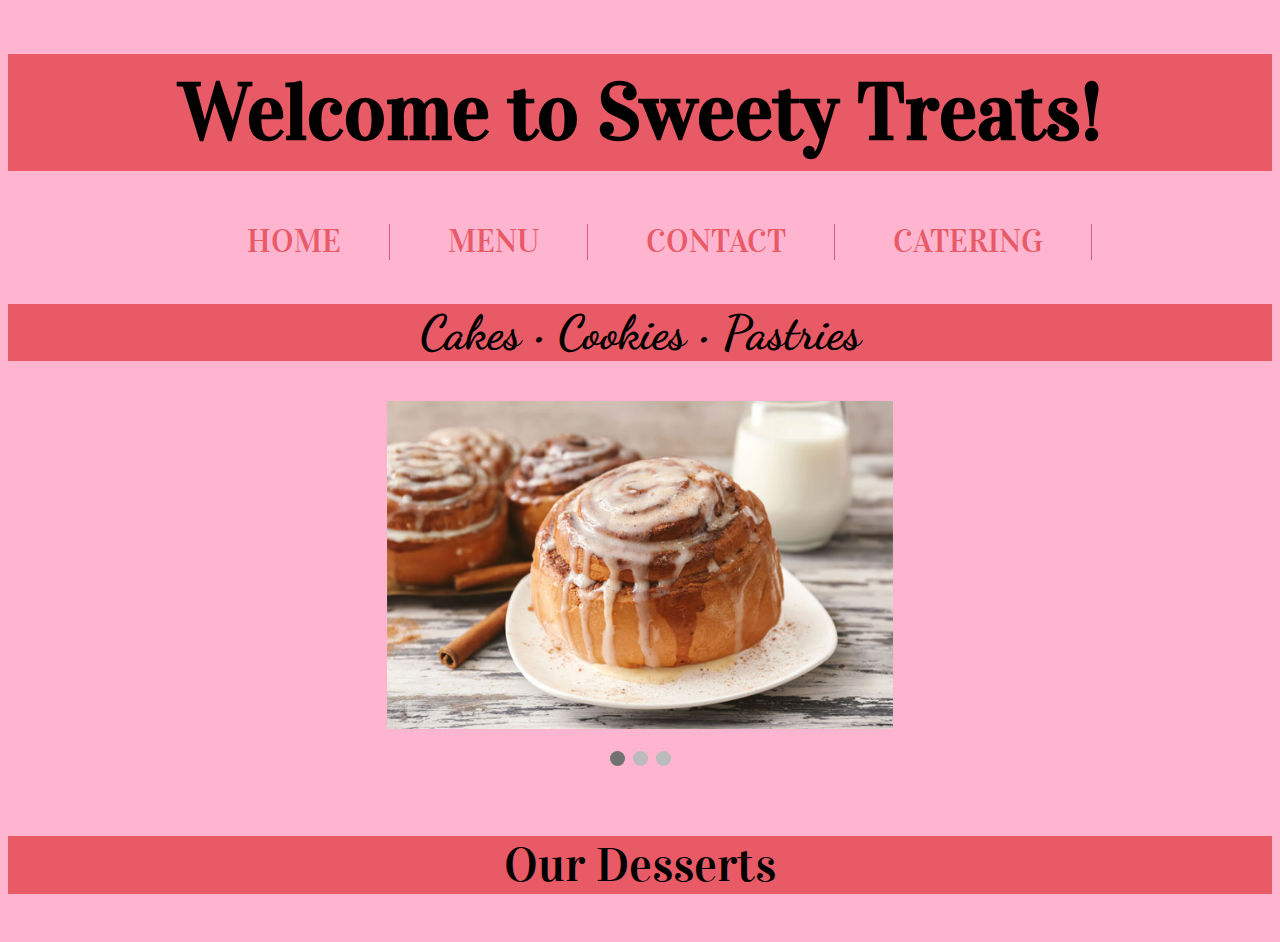
==== index.html @ 3fd67db3 "Added more items" ====
<!DOCTYPE html>
<html>
<head>
	<title>Sweety Treats Cafe</title>
	<!--Make sure to link the css folder with the css file-->
	<link rel="stylesheet" type="text/css" href="stcss/sweetstyles.css">
	<link href='https://fonts.googleapis.com/css?family=Dancing Script' rel='stylesheet'>
	<link href="https://fonts.googleapis.com/css2?family=Vidaloka&display=swap" rel="stylesheet">
</head>
<body>
	<h1>Welcome to Sweety Treats!</h1>	
	<!--Menu bar goes here-->
	<ul class="nav">
  		<li><a href="#">HOME</a></li>
  		<li><a href="#">MENU</a></li>
  		<li><a href="#">CONTACT</a></li>
  		<li><a href="#">CATERING</a></li>
	</ul>	
			<h2>Cakes &bull; Cookies &bull; Pastries</h2>
		<!--Slideshow container-->
		<div class="slideshow container">

			<!--Images with number and caption-->
			<!--Slide 1-->
			<div class="mySlides fade">	
					<img src="st_pics/cinnabunMain.jpg" style="width:40%;">
					<!--<div class="text">Cinnamon Bun</div>-->
			</div>

			<!--Slide 2-->
			<div class="mySlides fade">
					<img src="st_pics/cookieMain.jpg" style="width:40%;">
					<!--<div class="text">Chocolate Chip Cookie</div>-->
			</div>

			<!--Slide 3-->
			<div class="mySlides fade">
					<img src="st_pics/cakeMain.jpg" style="width:40%;">
					<!--<div class="text">Red Velvet Cake</div>-->
			</div>
				<br>
				<!-- The dots/circles -->
			<div style="text-align:center">
				<span class="dot" onclick="currentSlide(1)"></span>
				<span class="dot" onclick="currentSlide(2)"></span>
				<span class="dot" onclick="currentSlide(3)"></span>
			</div>
		</div>

		<!--Script for Slideshow-->
		<script>
			var slideIndex = 0;
			showSlides();
			
			function showSlides() {
			  var i;
			  var slides = document.getElementsByClassName("mySlides");
			  var dots = document.getElementsByClassName("dot");
			  for (i = 0; i < slides.length; i++) {
				slides[i].style.display = "none";  
			  }
			  slideIndex++;
			  if (slideIndex > slides.length) {slideIndex = 1}    
			  for (i = 0; i < dots.length; i++) {
				dots[i].className = dots[i].className.replace(" active", "");
			  }
			  slides[slideIndex-1].style.display = "block";  
			  dots[slideIndex-1].className += " active";
			  setTimeout(showSlides, 2000); // Change image every 2 seconds
			}
			</script>
			<br>
			<!--Menu Section-->
			<div>
				<p style="font-size: 3em; font-family: 'Vidaloka', serif; background-color: #e85a66;">Our Desserts</p>

			</div>

</body>

</html>
---- stcss/sweetstyles.css ----
body {
	background-color: #ffb5d0;
	text-align: center;
}
/*Title styles*/
h1 {
	font-size: 5em;
	background-color: #e85a66;
	padding: 10px;
	font-family: 'Vidaloka', serif;
}

/*Styles for header2*/
h2 {
	font-size: 3em;
	background-color: #e85a66;
    font-family: 'Dancing Script';
    }

ul.nav {
    margin:0;
    padding:0;
    list-style:none;
    height:36px; line-height:36px;
    font-family: 'Vidaloka', serif;
    font-size:2em;
	display: inline-block;

}
ul.nav li {
    border-right:1px solid rgb(221, 86, 138); /* you can change the border color matching to your background color */
    float:left;
    padding-right: 20px;
    margin-left: 30px;
}
ul.nav a {
    display:block;
    padding:0 28px;
    color:#e85a66;
    text-decoration:none;
}
ul.nav a:hover,
ul.nav li.current a {
    background-color:white;
}
/*STYLES FOR SLIDESHOW GALLERY*/

/* Slideshow container */
.slideshow-container {
    max-width: 1000px;
    position: relative;
    margin: auto;
  }
  /* Hide the images by default */
.mySlides {
    display: none;
  }
  /* Next & previous buttons */
.prev, .next {
  cursor: pointer;
  position: absolute;
  top: 50%;
  width: auto;
  margin-top: -22px;
  padding: 16px;
  color: white;
  font-weight: bold;
  font-size: 18px;
  transition: 0.6s ease;
  border-radius: 0 3px 3px 0;
  user-select: none;
}
/* Position the "next button" to the right */
.next {
    right: 0;
    border-radius: 3px 0 0 3px;
  }
  /* On hover, add a black background color with a little bit see-through */
.prev:hover, .next:hover {
    background-color: rgba(0,0,0,0.8);
  }
  
  /* Caption text */
  .text {
    color: black;
    font-size: 25px;
    padding: 8px 12px;
    position: absolute;
    bottom: 8px;
    width: 100%;
    text-align: center;
  }
  
  /* Number text (1/3 etc) */
  .numbertext {
    color: #f2f2f2;
    font-size: 12px;
    padding: 8px 12px;
    position: absolute;
    top: 0;
  }
  
  /* The dots/bullets/indicators */
  .dot {
    cursor: pointer;
    height: 15px;
    width: 15px;
    margin: 0 2px;
    background-color: #bbb;
    border-radius: 50%;
    display: inline-block;
    transition: background-color 0.6s ease;
  }
  
  .active, .dot:hover {
    background-color: #717171;
  }
  
  /* Fading animation */
  .fade {
    -webkit-animation-name: fade;
    -webkit-animation-duration: 1.5s;
    animation-name: fade;
    animation-duration: 1.5s;
  }
  
  @-webkit-keyframes fade {
    from {opacity: .4}
    to {opacity: 1}
  }
  
  @keyframes fade {
    from {opacity: .4}
    to {opacity: 1}
  }
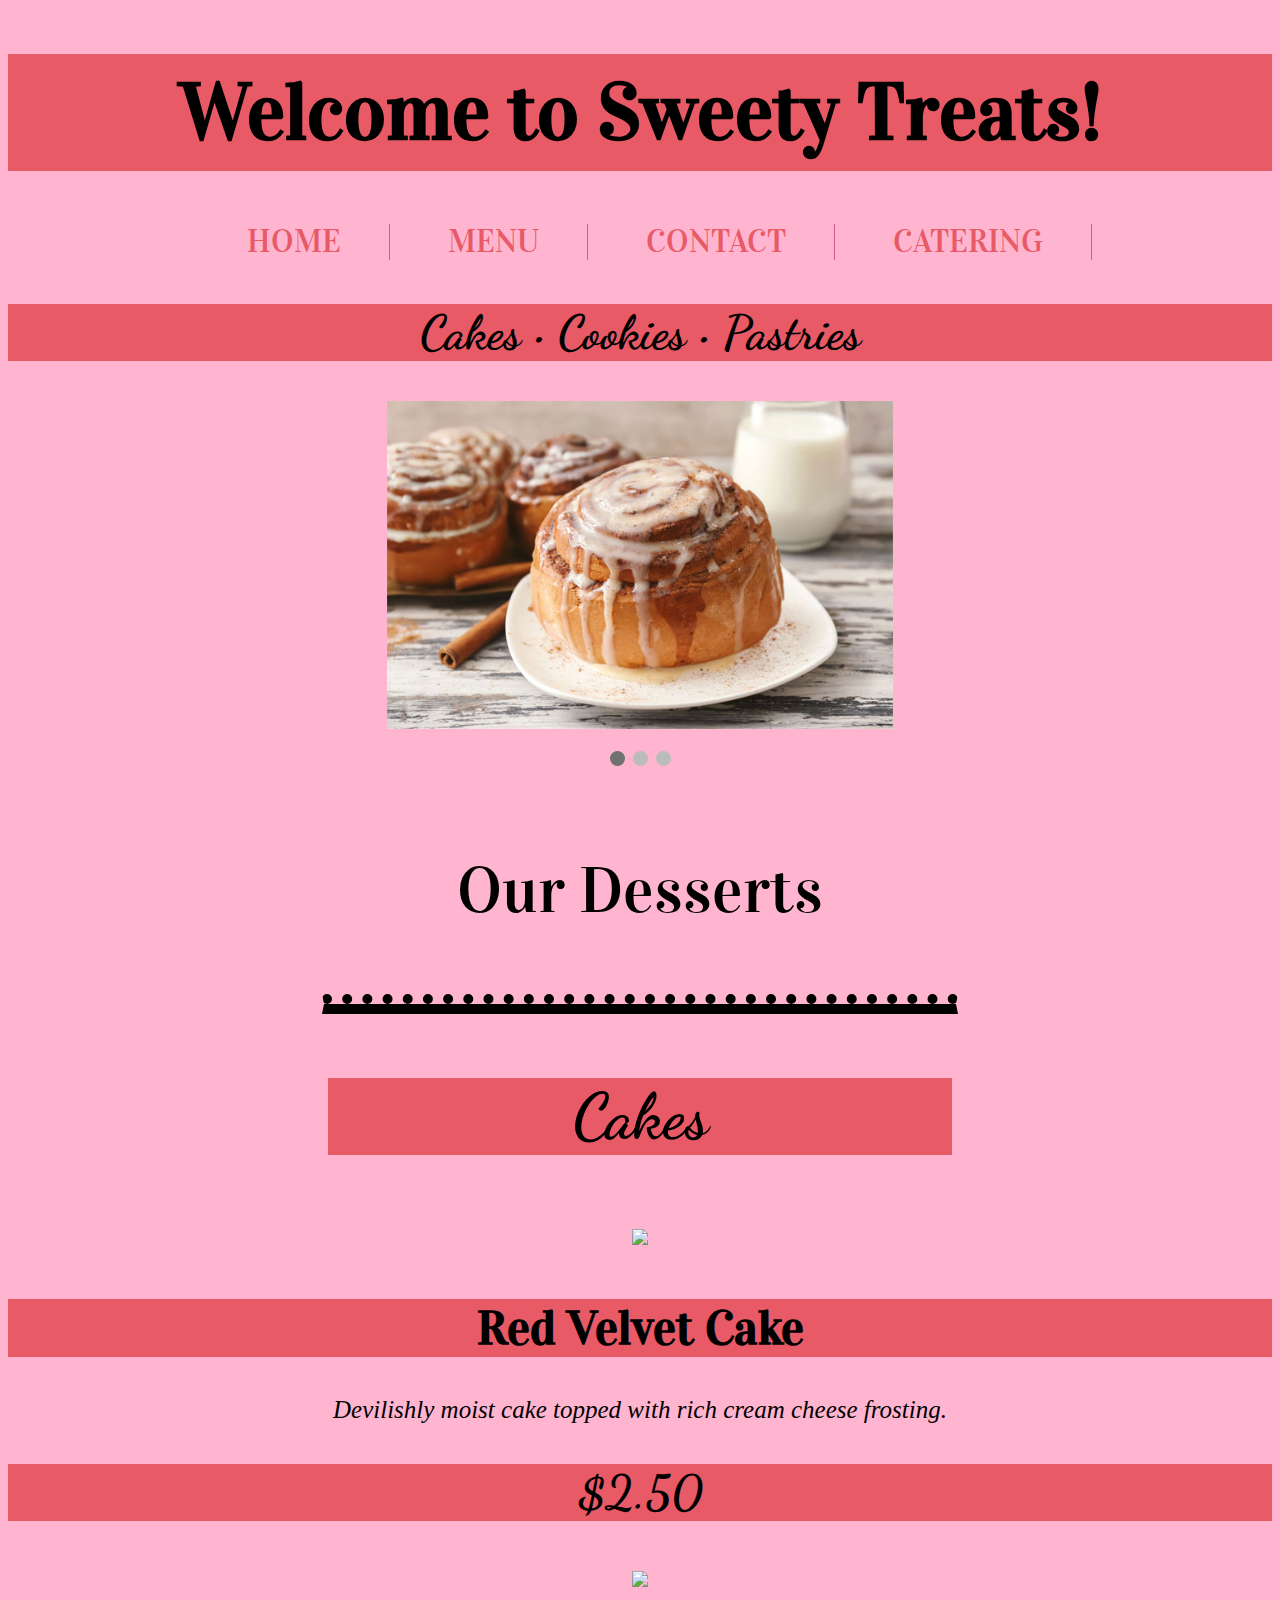
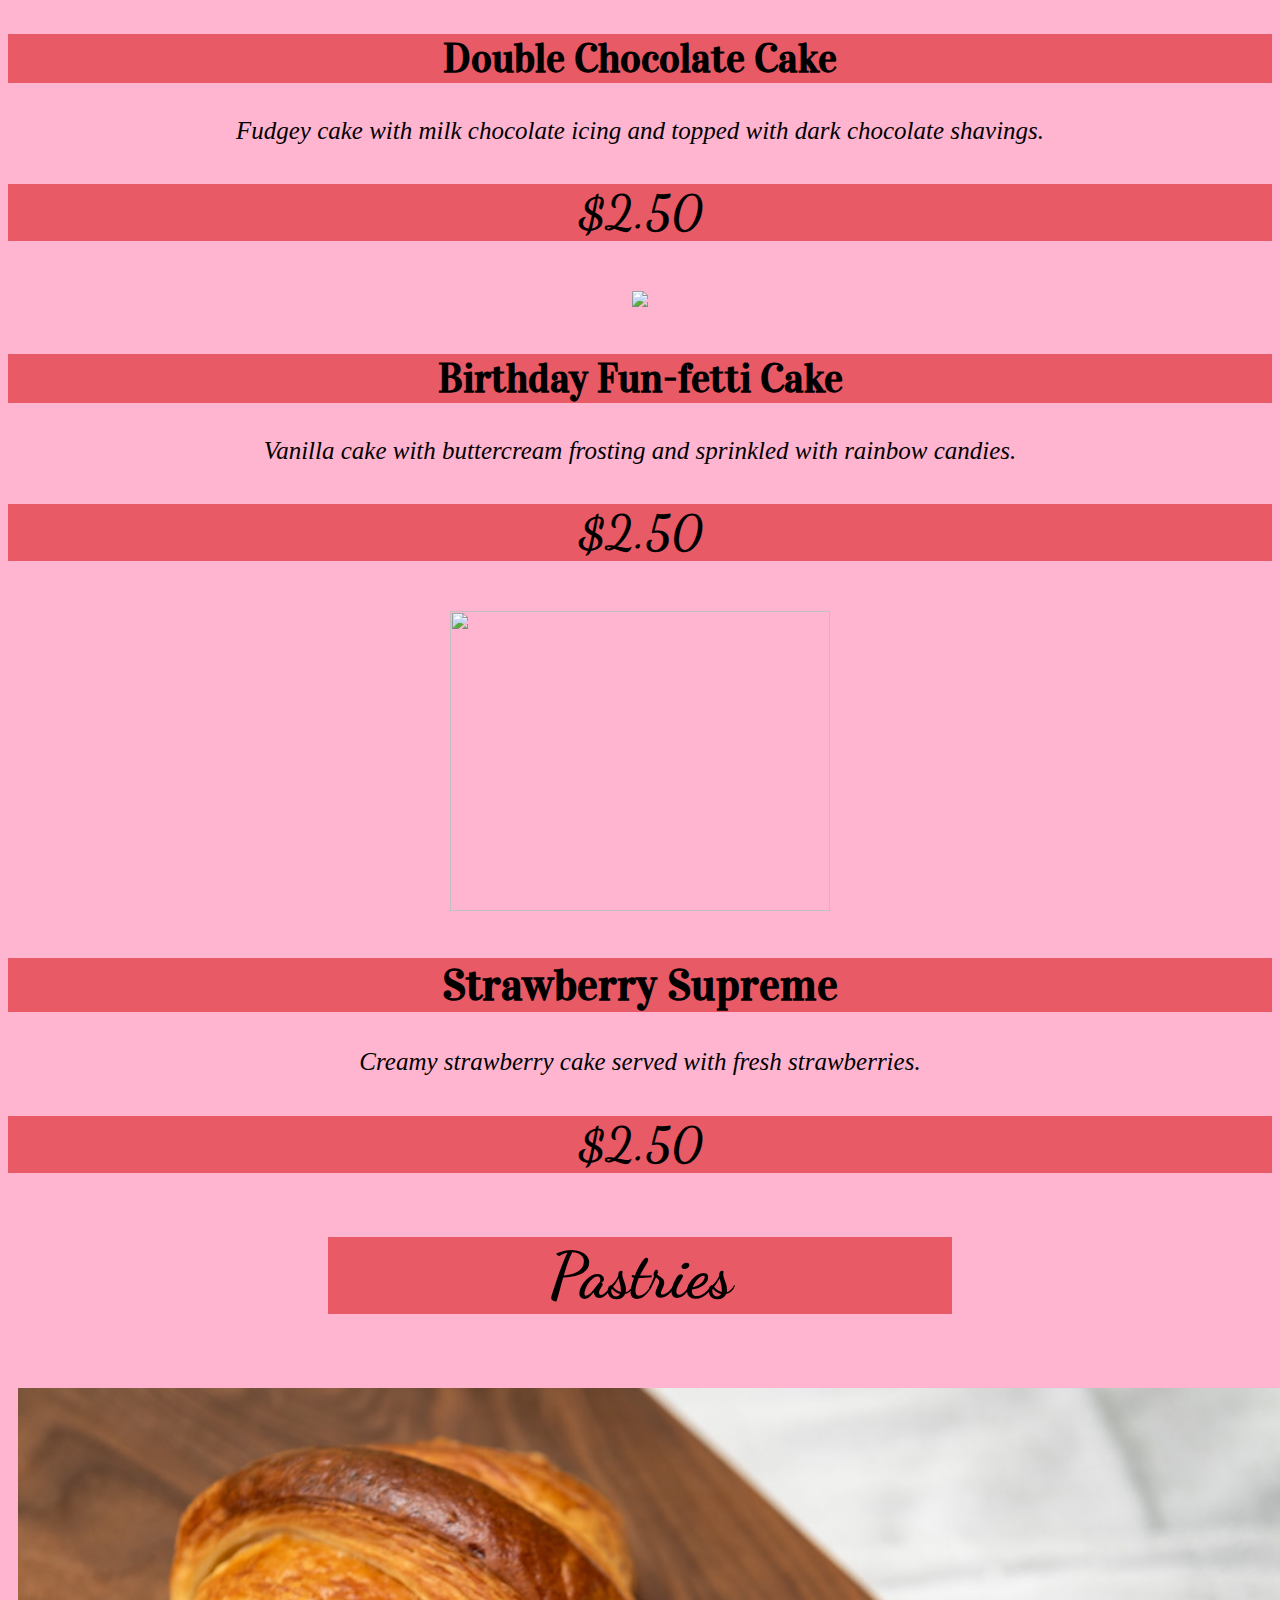
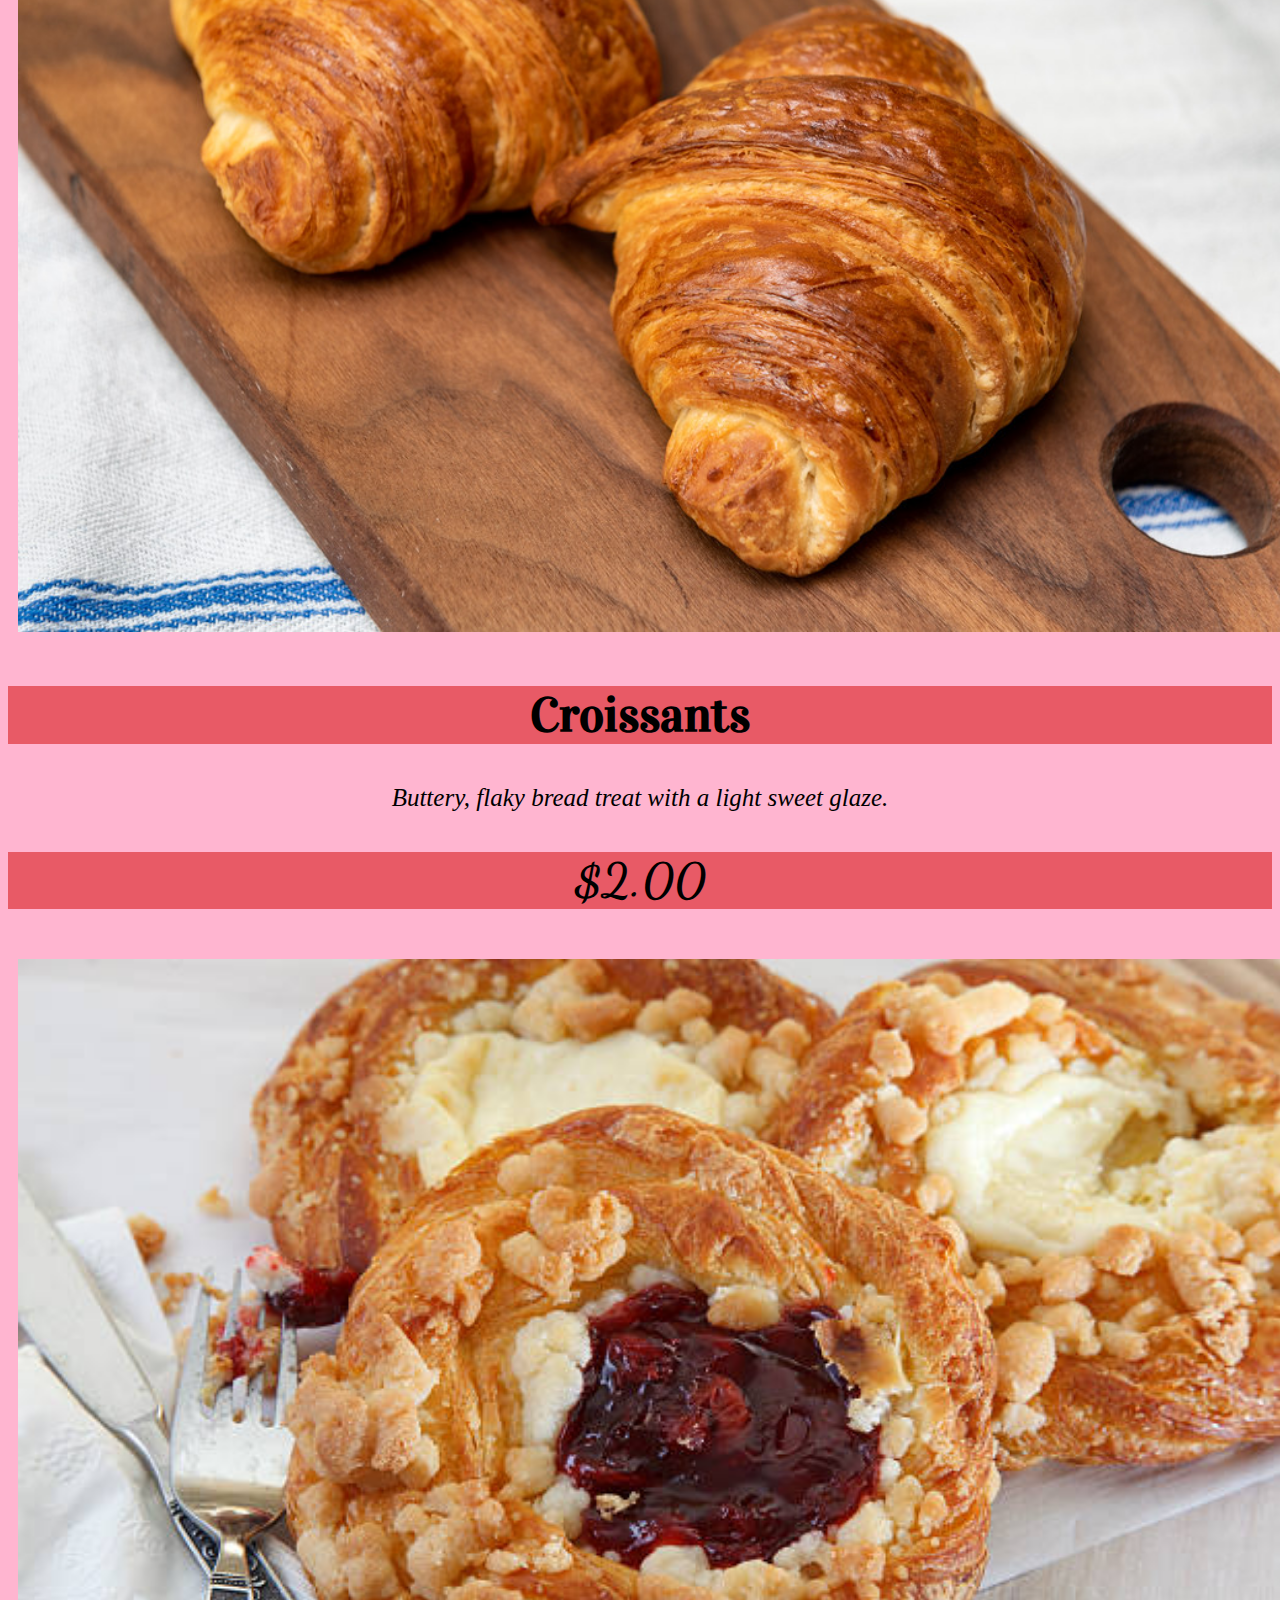
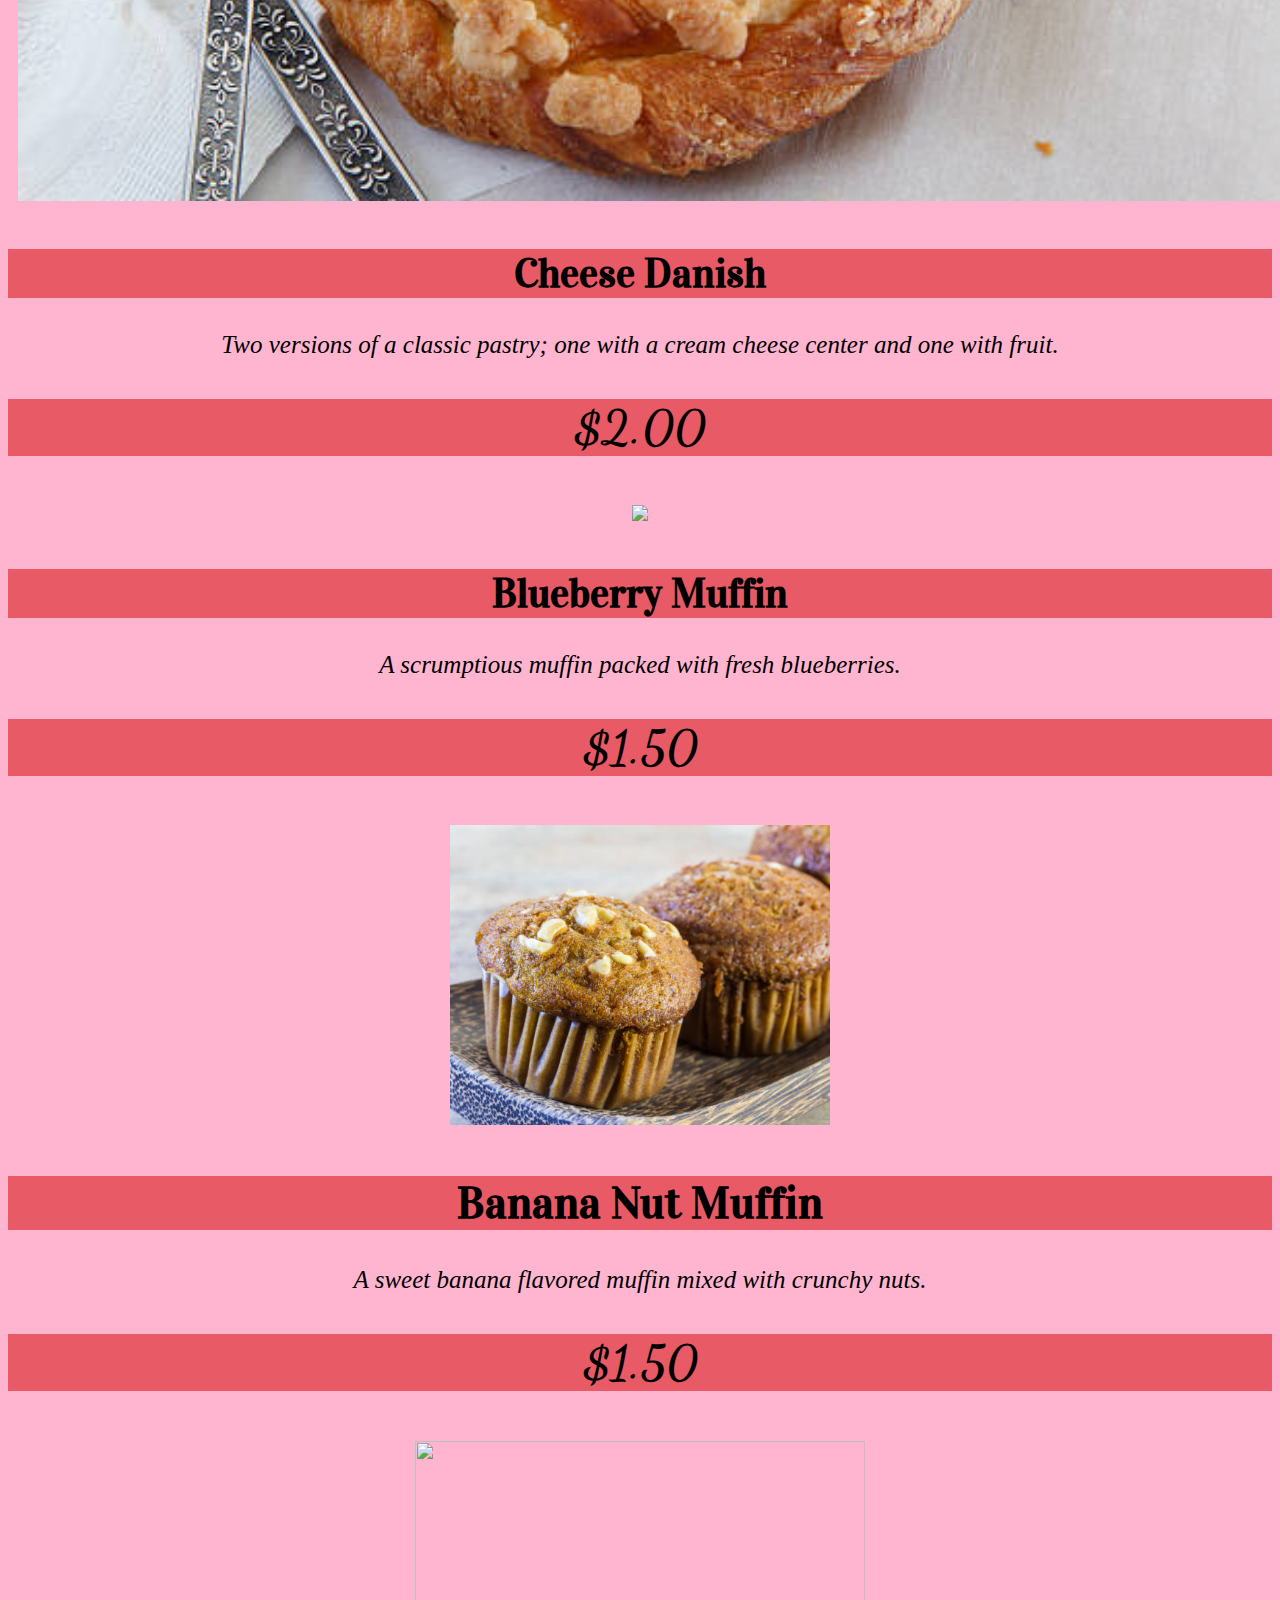
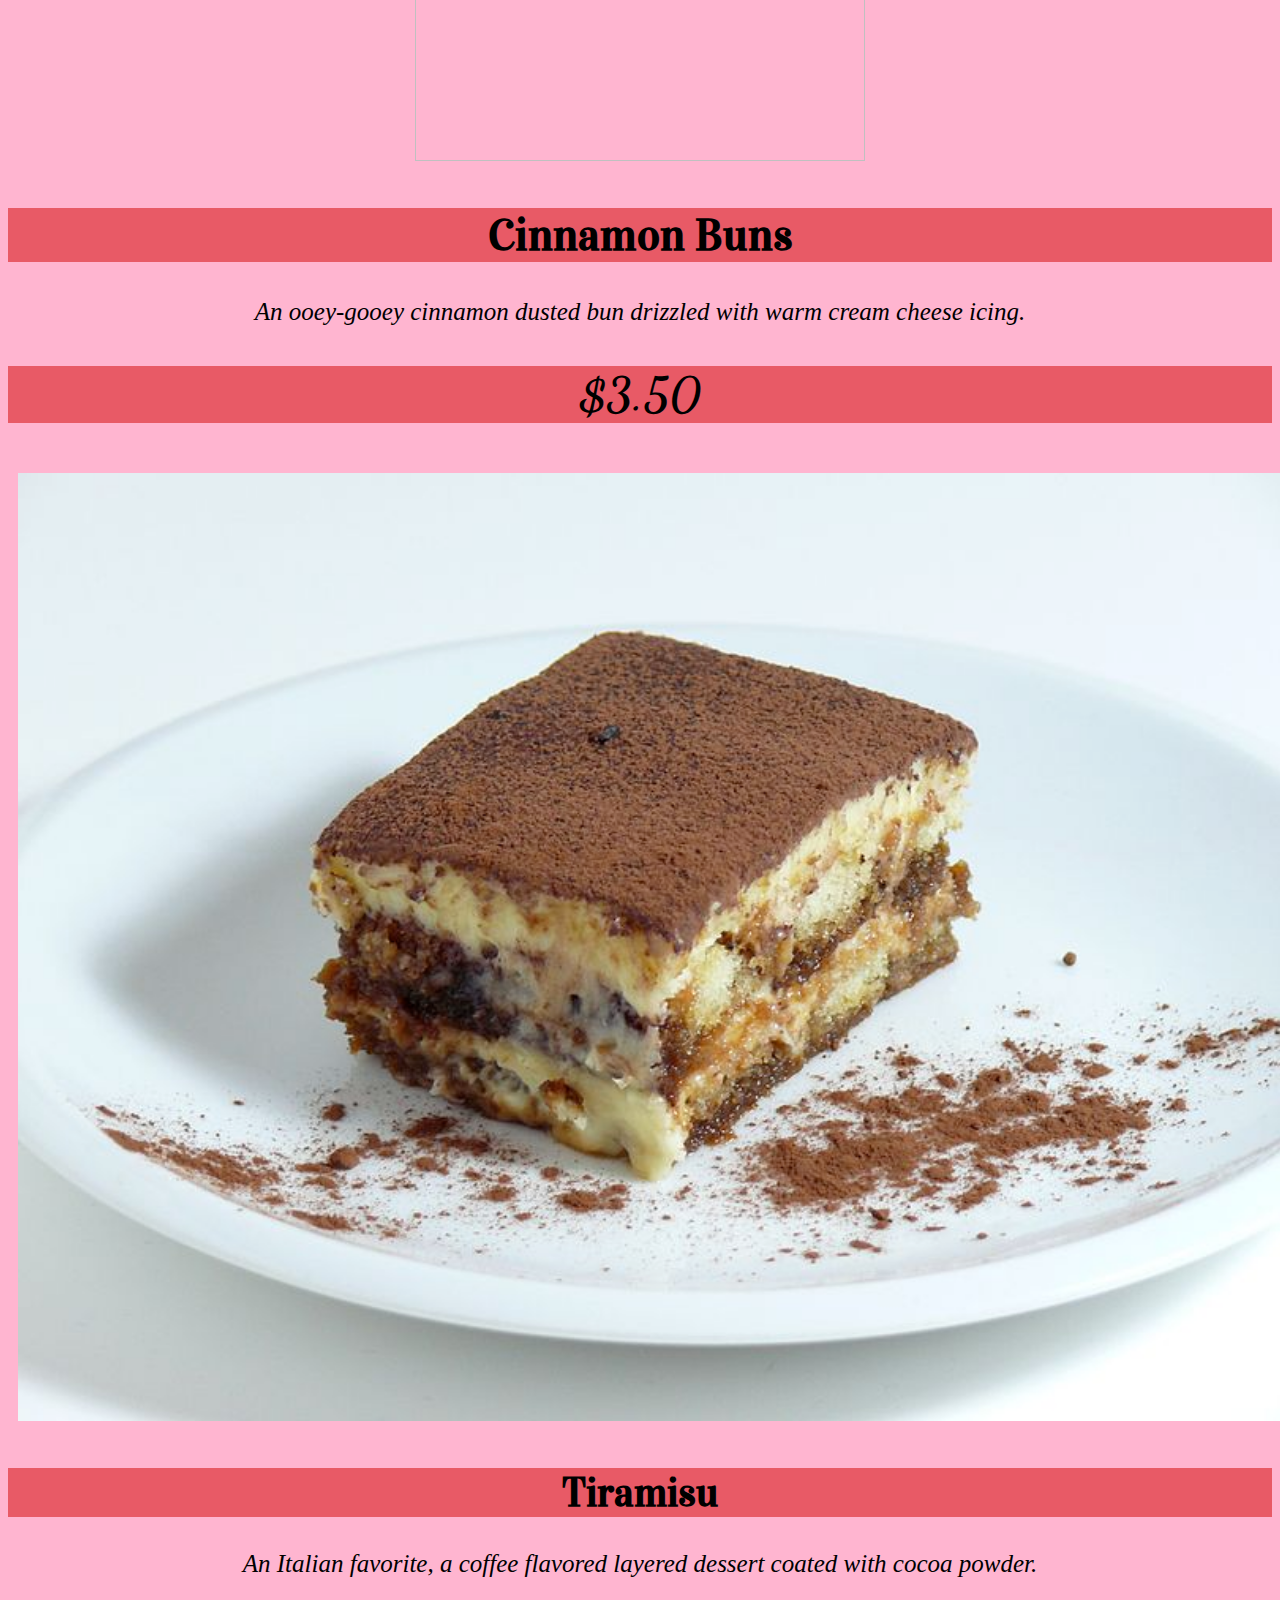
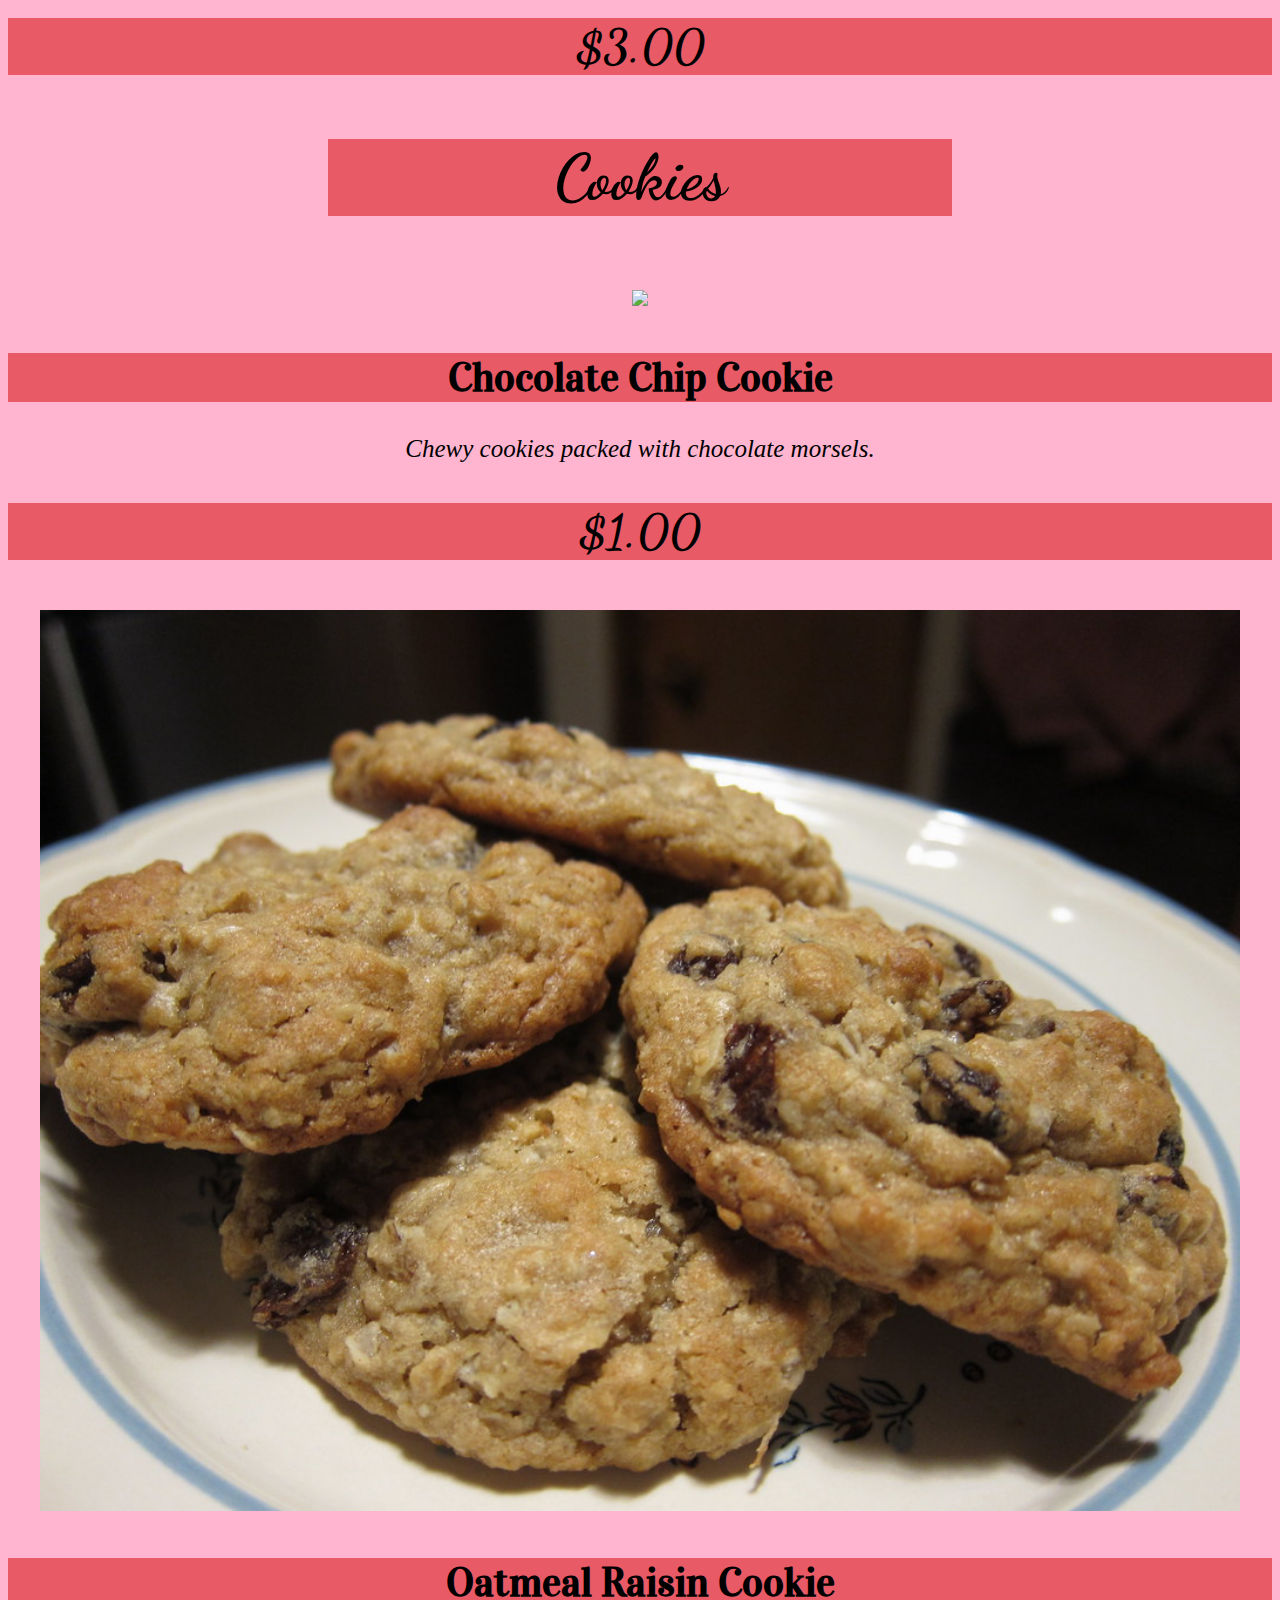
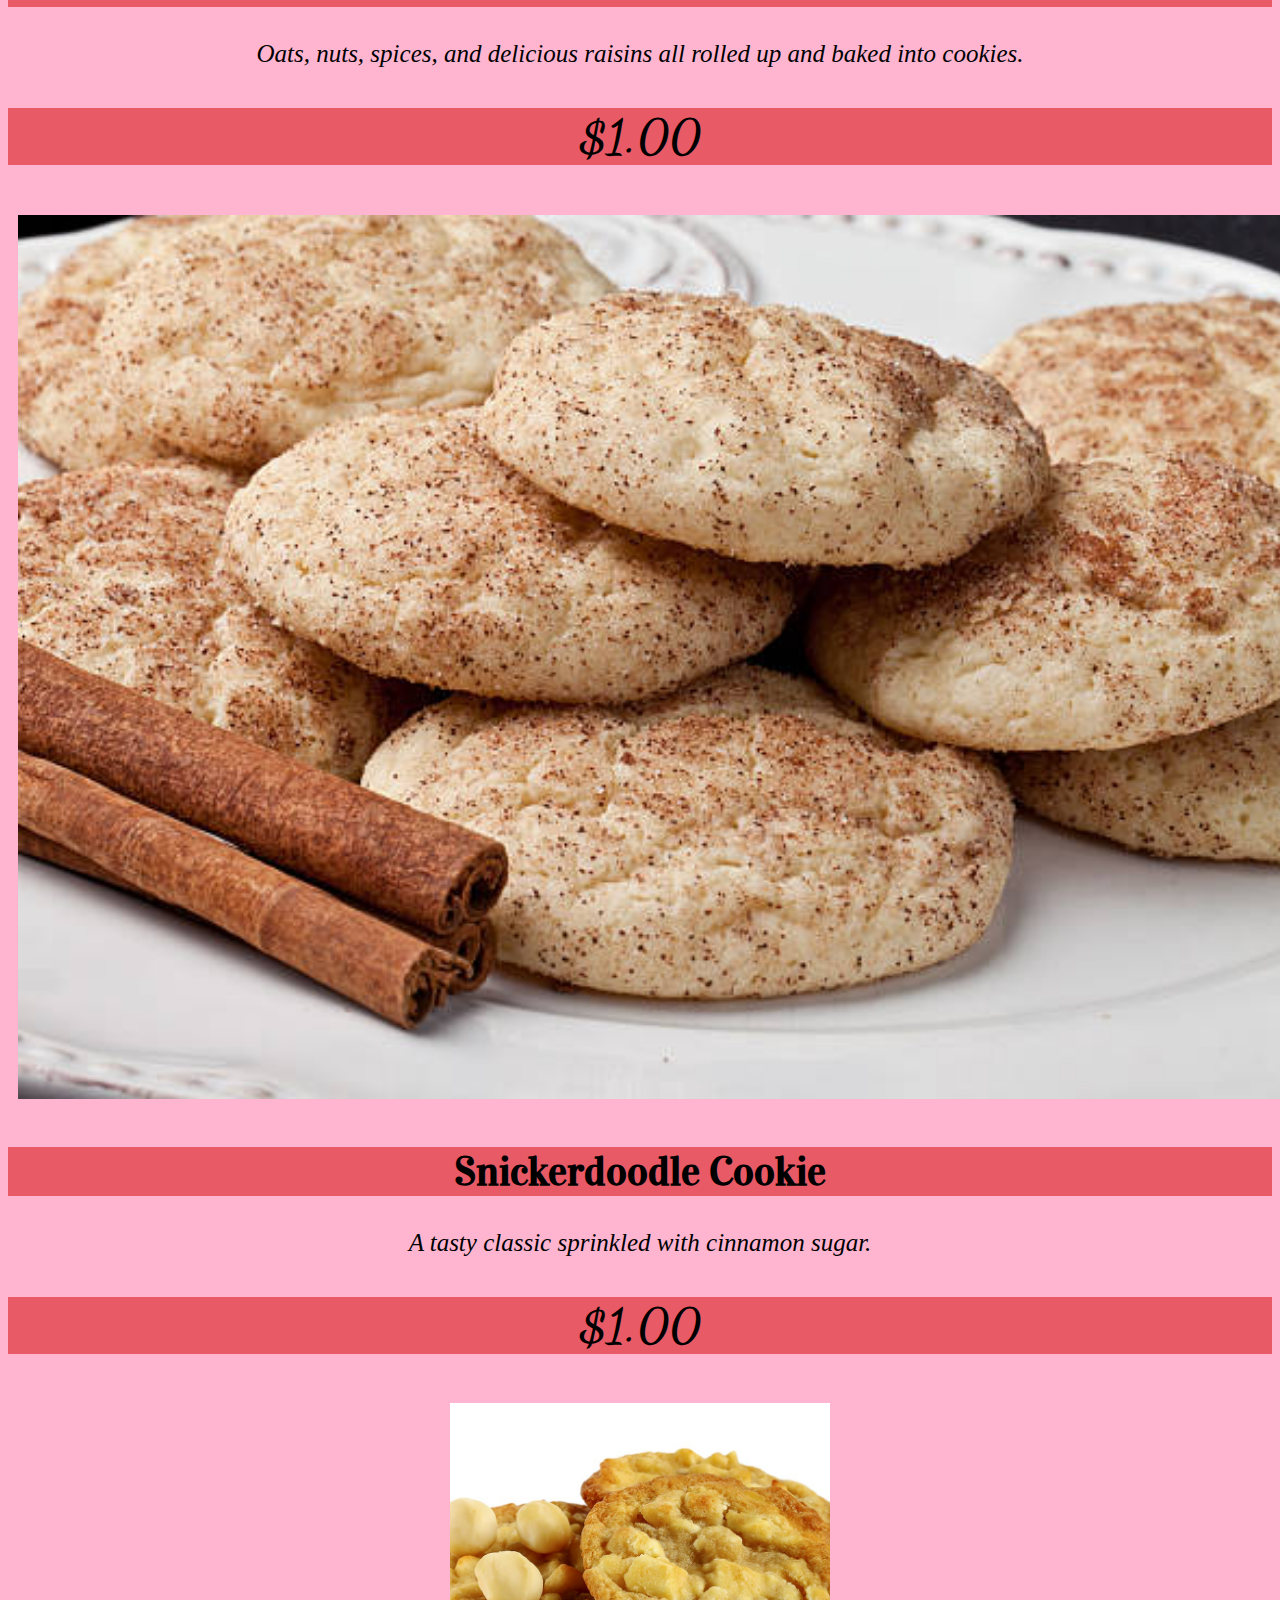
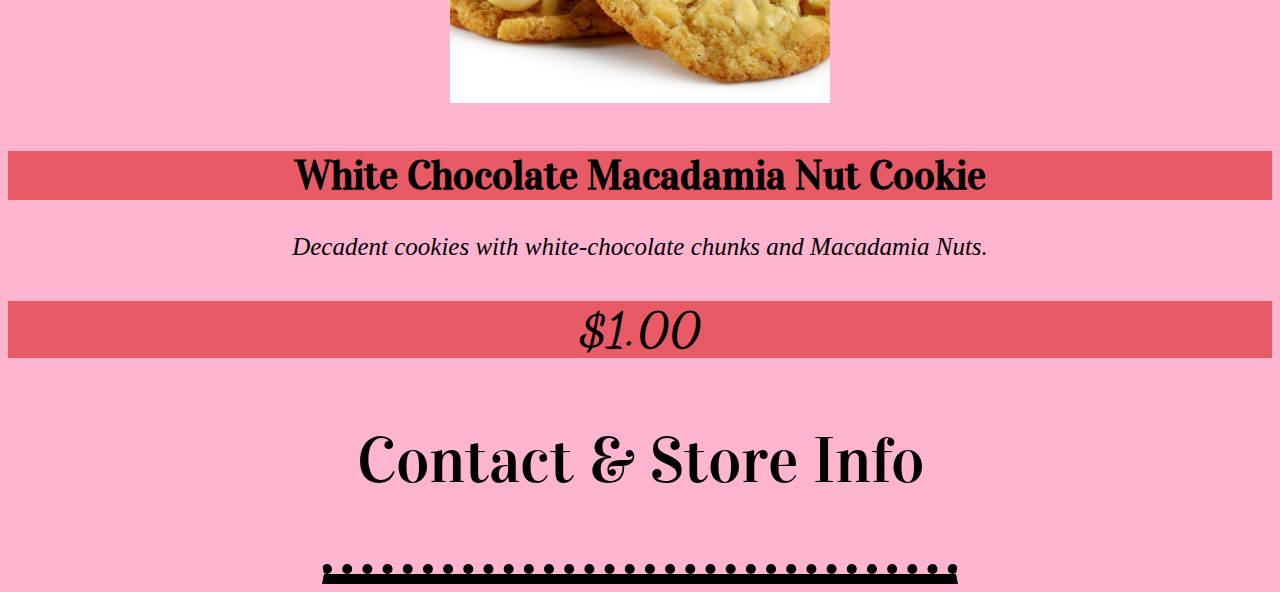
==== commit b44a86ce: "More progress made. Finished menu." ====
--- a/index.html
+++ b/index.html
@@ -1,6 +1,7 @@
 <!DOCTYPE html>
 <html>
 <head>
+<meta name="viewport" content="width=device-width, initial-scale=1">
 	<title>Sweety Treats Cafe</title>
 	<!--Make sure to link the css folder with the css file-->
 	<link rel="stylesheet" type="text/css" href="stcss/sweetstyles.css">
@@ -16,7 +17,7 @@
   		<li><a href="#">CONTACT</a></li>
   		<li><a href="#">CATERING</a></li>
 	</ul>	
-			<h2>Cakes &bull; Cookies &bull; Pastries</h2>
+			<h2 class="bannerText">Cakes &bull; Cookies &bull; Pastries</h2>
 		<!--Slideshow container-->
 		<div class="slideshow container">
 
@@ -72,10 +73,129 @@
 			<br>
 			<!--Menu Section-->
 			<div>
-				<p style="font-size: 3em; font-family: 'Vidaloka', serif; background-color: #e85a66;">Our Desserts</p>
-
-			</div>
-
-</body>
+				<p style="font-size: 4em; font-family: 'Vidaloka', serif; ">Our Desserts</p>
+			</div>
+			<hr style="border-width: 2px; border-color: transparent; width:50%; border-top: dotted 10px rgb(0, 0, 0); border-bottom: solid 10px rgb(0, 0, 0);">
+			<!--Cake Columns-->
+		<div class="row">
+			<h3 style="font-family: 'Dancing Script'; font-size: 4em; background-color: #e85a66; margin-left: 5em; margin-right: 5em;">Cakes</h3>
+		<div class="columnContainer">
+			<div class="column">
+				<img src="st_pics/redveletcake.jpg" style="width:100%; padding: 10px;">
+				<h2 style= "font-size: 3em; font-family: 'Vidaloka', serif;">Red Velvet Cake</h2>
+				<p style= "font-size: 25px; font-style: italic;">Devilishly moist cake topped with rich cream cheese frosting.</p>
+				<h2>$2.50</h2>
+			</div>
+			
+			<div class="column">
+				<img src="st_pics/chocolateCake.jpg" style="width:100%; padding: 10px;">
+				<h2 style= "font-size: 2.5em; font-family: 'Vidaloka', serif;">Double Chocolate Cake</h2>
+				<p style= "font-size: 25px; font-style: italic;">Fudgey cake with milk chocolate icing and topped with dark chocolate shavings.</p>
+				<h2>$2.50</h2>
+			</div>
+			<div class="column">
+				<img src="st_pics/bdaycake.jpg" style="object-fit: cover; width:80%; padding: 10px;">
+				<h2 style= "font-size: 2.5em; font-family: 'Vidaloka', serif;">Birthday Fun-fetti Cake</h2>
+				<p style= "font-size: 25px; font-style: italic;">Vanilla cake with buttercream frosting and sprinkled with rainbow candies.</p>
+				<h2>$2.50</h2>
+			</div>
+			
+			<div class="column">
+				<img src="st_pics/strawberryCake.jpg" style="padding: 10px; object-fit: cover; width:380px; height:300px;">
+				<h2 style= "font-size: 2.75em; font-family: 'Vidaloka', serif;">Strawberry Supreme</h2>
+				<p style= "font-size: 25px; font-style: italic;">Creamy strawberry cake served with fresh strawberries.</p>
+				<h2>$2.50</h2>
+			</div>
+		</div>
+	</div>
+		
+<!--Pastries Columns-->
+<div class="row">
+	<h3 style="font-family: 'Dancing Script'; font-size: 4em; background-color: #e85a66; margin-left: 5em; margin-right: 5em;">Pastries</h3>
+<div class="columnContainer">
+	<div class="column">
+		<img src="st_pics/croissant.jpg" style="width:100%; padding: 10px;">
+		<h2 style= "font-size: 3em; font-family: 'Vidaloka', serif;">Croissants</h2>
+		<p style= "font-size: 25px; font-style: italic;">Buttery, flaky bread treat with a light sweet glaze.</p>
+		<h2>$2.00</h2>
+	</div>
+	
+	<div class="column">
+		<img src="st_pics/danish.jpg" style="width:100%; padding: 10px;">
+		<h2 style= "font-size: 2.5em; font-family: 'Vidaloka', serif;">Cheese Danish</h2>
+		<p style= "font-size: 25px; font-style: italic;">Two versions of a classic pastry; one with a cream cheese center and one with fruit.</p>
+		<h2>$2.00</h2>
+	</div>
+
+	<div class="column">
+		<img src="st_pics/blumuffin.jpg" style="object-fit: cover; width:100%; padding: 10px;">
+		<h2 style= "font-size: 2.5em; font-family: 'Vidaloka', serif;">Blueberry Muffin</h2>
+		<p style= "font-size: 25px; font-style: italic;">A scrumptious muffin packed with fresh blueberries.</p>
+		<h2>$1.50</h2>
+	</div>
+	
+	<div class="column">
+		<img src="st_pics/bananaNut.jpg" style="padding: 10px; object-fit: cover; width:380px; height:300px;">
+		<h2 style= "font-size: 2.75em; font-family: 'Vidaloka', serif;">Banana Nut Muffin</h2>
+		<p style= "font-size: 25px; font-style: italic;">A sweet banana flavored muffin mixed with crunchy nuts.</p>
+		<h2>$1.50</h2>
+	</div>
+
+	<div class="column">
+		<img src="st_pics/cinnabun.jpg" style="padding: 10px; object-fit: cover; width:450px; height:320px;">
+		<h2 style= "font-size: 2.75em; font-family: 'Vidaloka', serif;">Cinnamon Buns</h2>
+		<p style= "font-size: 25px; font-style: italic;">An ooey-gooey cinnamon dusted bun drizzled with warm cream cheese icing.</p>
+		<h2>$3.50</h2>
+	</div>
+	<div class="column">
+		<img src="st_pics/tiramisu.jpg" style="width:100%; padding: 10px;">
+		<h2 style= "font-size: 2.5em; font-family: 'Vidaloka', serif;">Tiramisu</h2>
+		<p style= "font-size: 25px; font-style: italic;">An Italian favorite, a coffee flavored layered dessert coated with cocoa powder.</p>
+		<h2>$3.00</h2>
+	</div>
+</div>
+</div>
+
+<!--Cookies Columns-->
+<div class="row">
+	<h3 style="font-family: 'Dancing Script'; font-size: 4em; background-color: #e85a66; margin-left: 5em; margin-right: 5em;">Cookies</h3>
+<div class="columnContainer">
+	<div class="column">
+		<img src="st_pics/chocochipcookie.jpg" style="width:100%; padding: 10px;">
+		<h2 style= "font-size: 2.5em; font-family: 'Vidaloka', serif;">Chocolate Chip Cookie</h2>
+		<p style= "font-size: 25px; font-style: italic;">Chewy cookies packed with chocolate morsels.</p>
+		<h2>$1.00</h2>
+	</div>
+	
+	<div class="column">
+		<img src="st_pics/oatmealCookie.jpg" style="width:95%; padding: 10px;">
+		<h2 style= "font-size: 2.5em; font-family: 'Vidaloka', serif;">Oatmeal Raisin Cookie</h2>
+		<p style= "font-size: 25px; font-style: italic;">Oats, nuts, spices, and delicious raisins all rolled up and baked into cookies.</p>
+		<h2>$1.00</h2>
+	</div>
+	<div class="column">
+		<img src="st_pics/snickerdoodle.jpg" style="object-fit: cover; width:105%; padding: 10px;">
+		<h2 style= "font-size: 2.5em; font-family: 'Vidaloka', serif;">Snickerdoodle Cookie</h2>
+		<p style= "font-size: 25px; font-style: italic;">A tasty classic sprinkled with cinnamon sugar.</p>
+		<h2>$1.00</h2>
+	</div>
+	
+	<div class="column">
+		<img src="st_pics/whiteMac.jpg" style="padding: 10px; object-fit: cover; width:380px; height:300px;">
+		<h2 style= "font-size: 2.5em; font-family: 'Vidaloka', serif;">White Chocolate Macadamia Nut Cookie</h2>
+		<p style= "font-size: 25px; font-style: italic;">Decadent cookies with white-chocolate chunks and Macadamia Nuts.</p>
+		<h2>$1.00</h2>
+	</div>
+</div>
+</div>
+
+<!--Catering Section-->
+
+<!--Contact Section-->
+<div>
+	<p style="font-size: 4em; font-family: 'Vidaloka', serif; ">Contact & Store Info</p>
+</div>
+<hr style="border-width: 2px; border-color: transparent; width:50%; border-top: dotted 10px rgb(0, 0, 0); border-bottom: solid 10px rgb(0, 0, 0);">
+
 
 </html>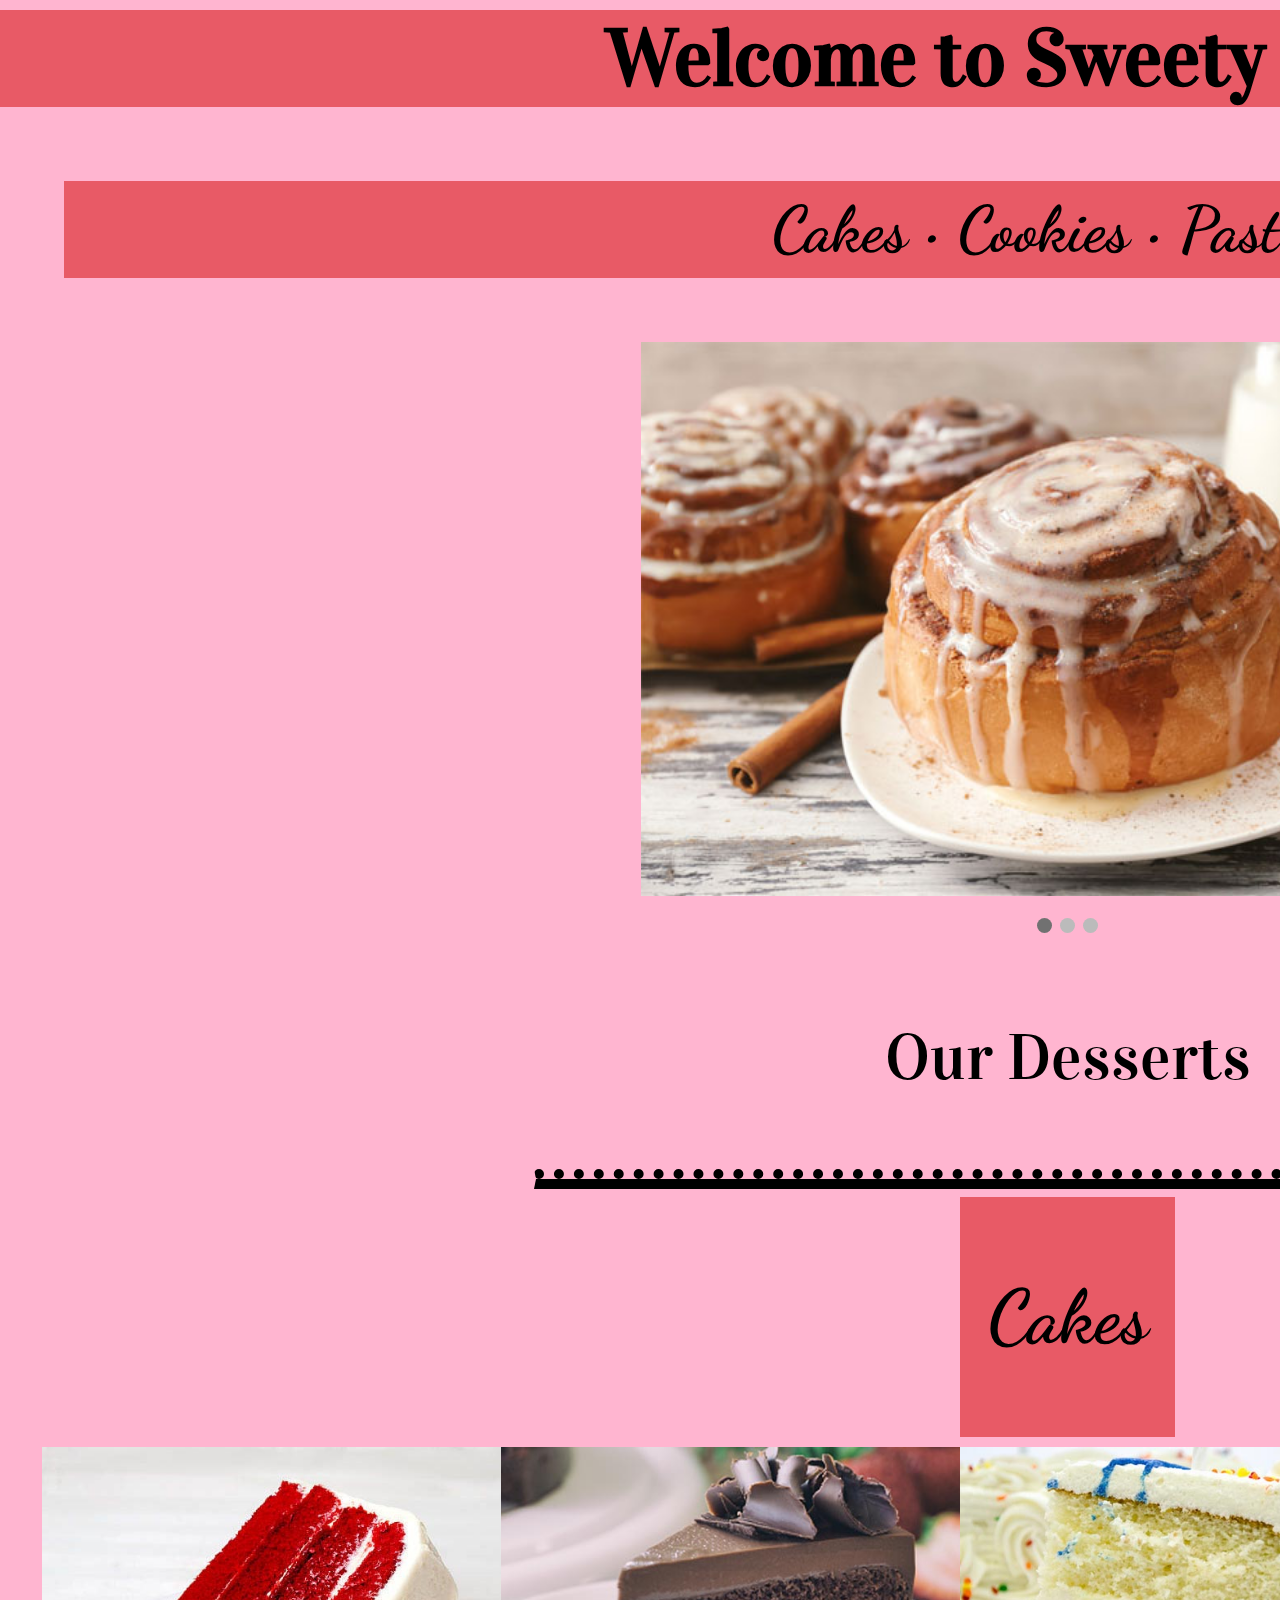
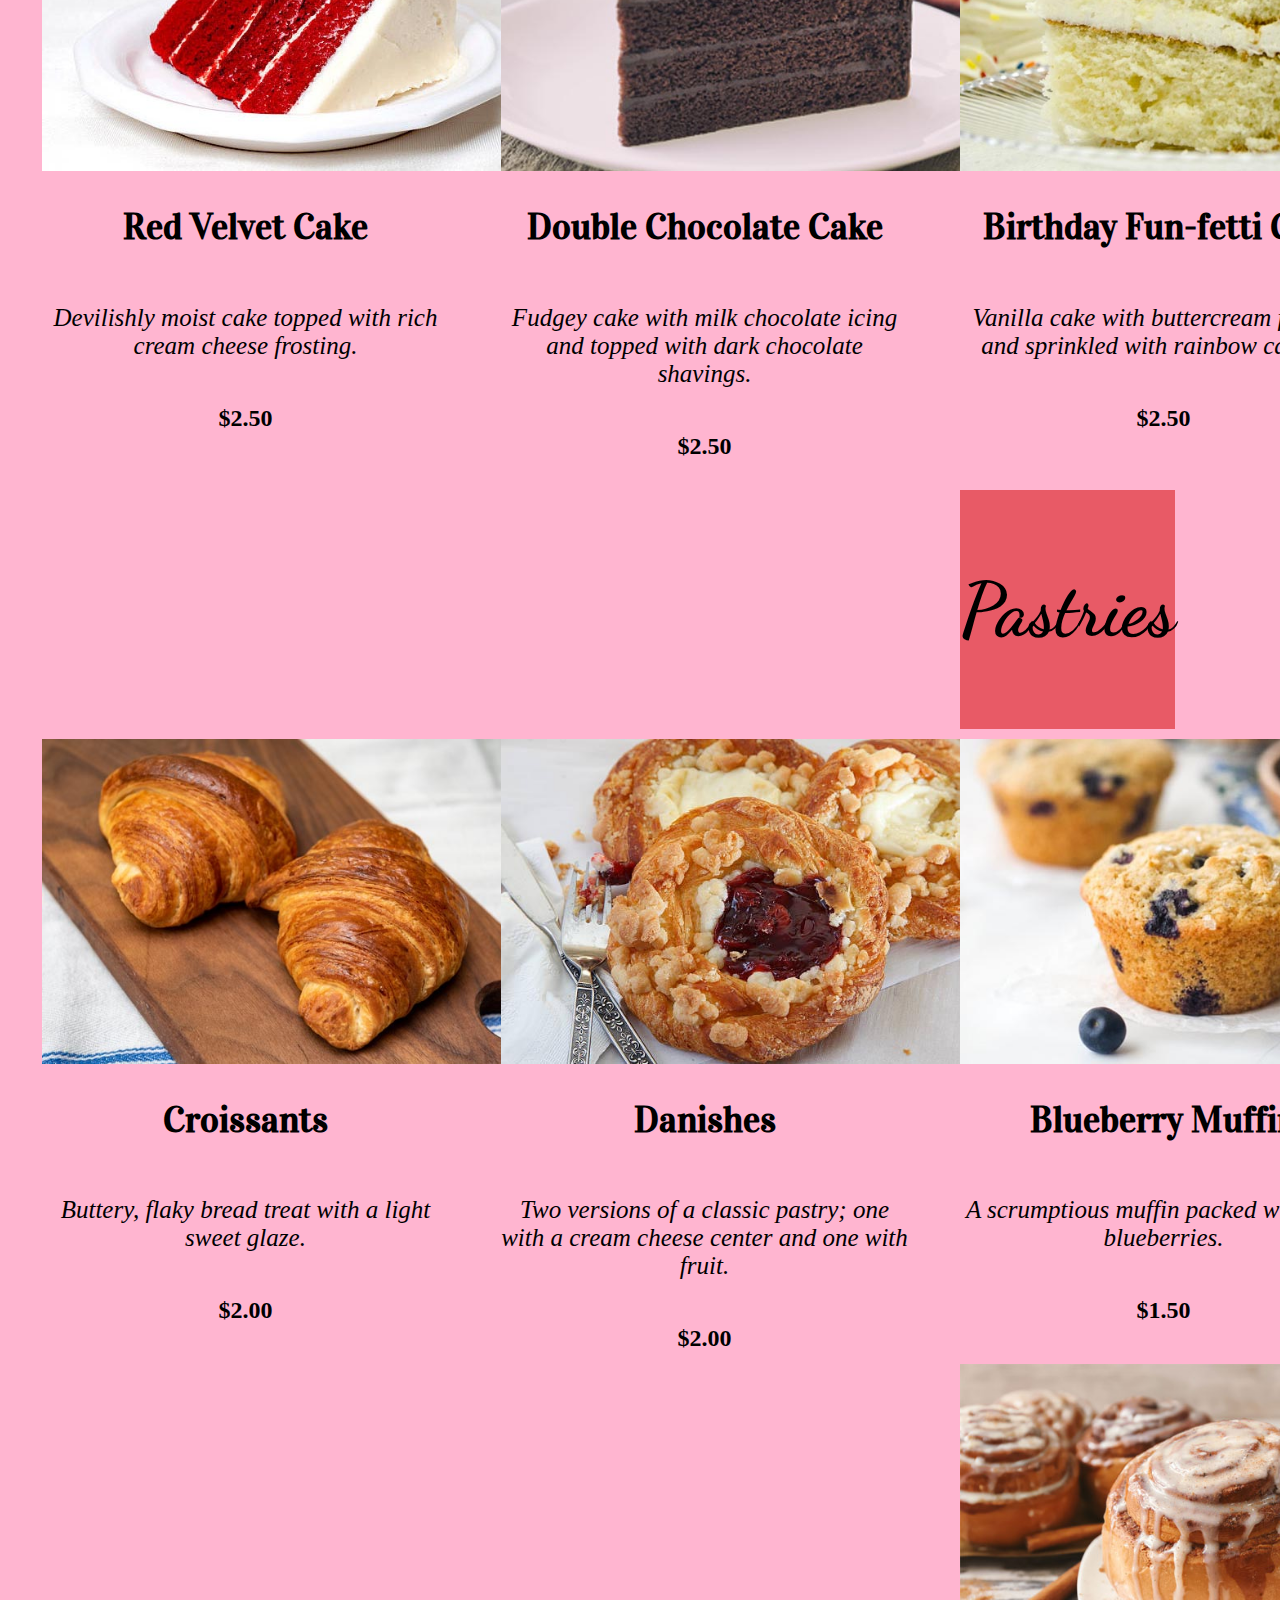
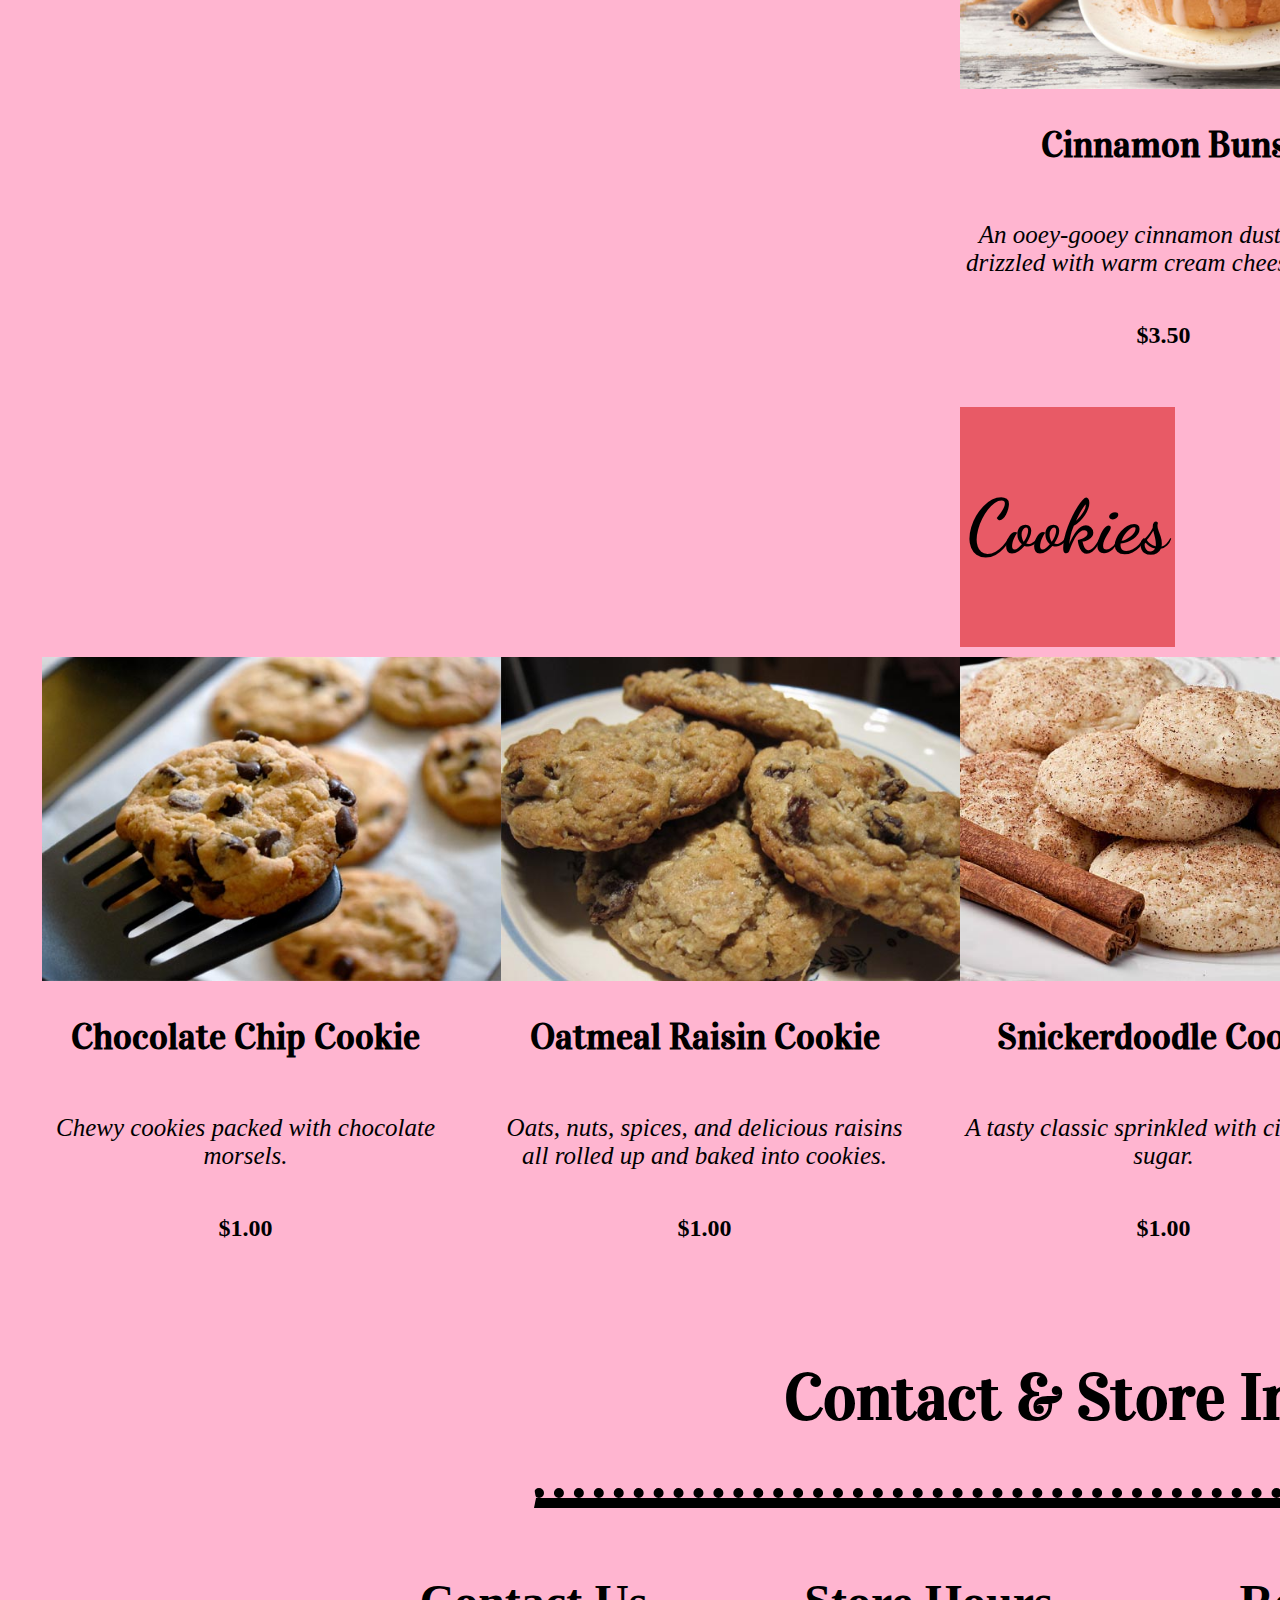
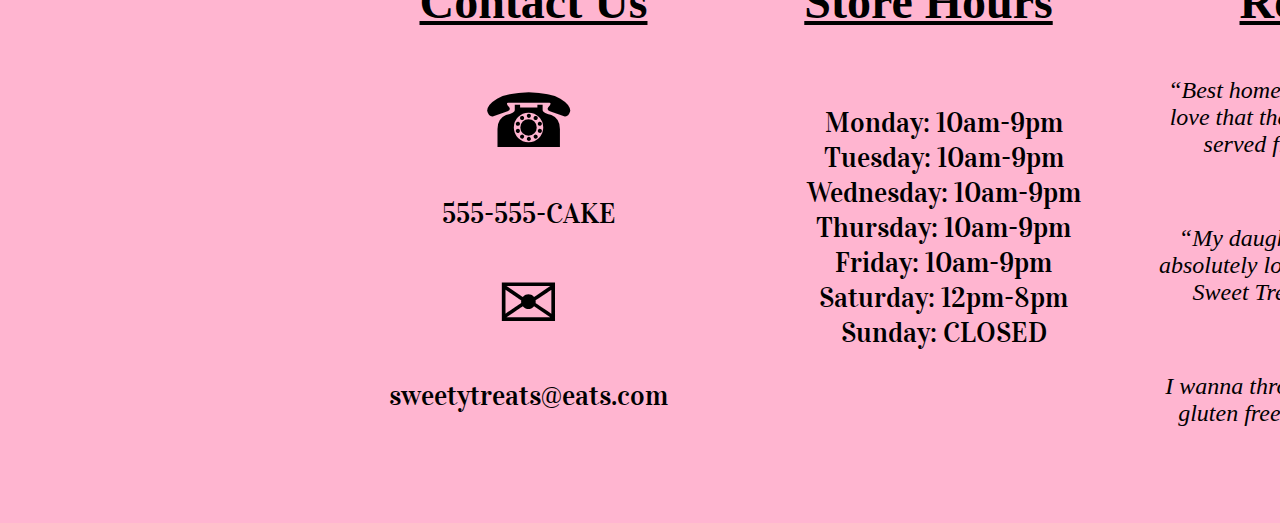
==== commit 0c01894f: "Updated pictures." ====
--- a/index.html
+++ b/index.html
@@ -1,42 +1,39 @@
 <!DOCTYPE html>
 <html>
 <head>
-<meta name="viewport" content="width=device-width, initial-scale=1">
+	<meta name="viewport" content="width=device-width, initial-scale=1.0">
+
 	<title>Sweety Treats Cafe</title>
 	<!--Make sure to link the css folder with the css file-->
 	<link rel="stylesheet" type="text/css" href="stcss/sweetstyles.css">
+
 	<link href='https://fonts.googleapis.com/css?family=Dancing Script' rel='stylesheet'>
 	<link href="https://fonts.googleapis.com/css2?family=Vidaloka&display=swap" rel="stylesheet">
 </head>
 <body>
-	<h1>Welcome to Sweety Treats!</h1>	
-	<!--Menu bar goes here-->
-	<ul class="nav">
-  		<li><a href="#">HOME</a></li>
-  		<li><a href="#">MENU</a></li>
-  		<li><a href="#">CONTACT</a></li>
-  		<li><a href="#">CATERING</a></li>
-	</ul>	
-			<h2 class="bannerText">Cakes &bull; Cookies &bull; Pastries</h2>
+	<header>		
+			<h1 class="welcome">Welcome to Sweety Treats!</h1>	
+	</header>
+	<h2 class="bannerText">Cakes &bull; Cookies &bull; Pastries</h2>
 		<!--Slideshow container-->
 		<div class="slideshow container">
 
 			<!--Images with number and caption-->
 			<!--Slide 1-->
 			<div class="mySlides fade">	
-					<img src="st_pics/cinnabunMain.jpg" style="width:40%;">
+					<img src="st_pics/cinnabunMain.jpg" class="slides">
 					<!--<div class="text">Cinnamon Bun</div>-->
 			</div>
 
 			<!--Slide 2-->
 			<div class="mySlides fade">
-					<img src="st_pics/cookieMain.jpg" style="width:40%;">
+					<img src="st_pics/cookieMain.jpg" class="slides">
 					<!--<div class="text">Chocolate Chip Cookie</div>-->
 			</div>
 
 			<!--Slide 3-->
 			<div class="mySlides fade">
-					<img src="st_pics/cakeMain.jpg" style="width:40%;">
+					<img src="st_pics/cakeMain.jpg" class="slides">
 					<!--<div class="text">Red Velvet Cake</div>-->
 			</div>
 				<br>
@@ -72,130 +69,184 @@
 			</script>
 			<br>
 			<!--Menu Section-->
-			<div>
-				<p style="font-size: 4em; font-family: 'Vidaloka', serif; ">Our Desserts</p>
-			</div>
+			<div><p style="font-size: 4em; font-family: 'Vidaloka', serif; ">Our Desserts</p></div>
 			<hr style="border-width: 2px; border-color: transparent; width:50%; border-top: dotted 10px rgb(0, 0, 0); border-bottom: solid 10px rgb(0, 0, 0);">
+
+
+<!--NEED A CONTAINER FOR THE WHOLE MENU-->
+<div class="columnMain">
+
 			<!--Cake Columns-->
-		<div class="row">
-			<h3 style="font-family: 'Dancing Script'; font-size: 4em; background-color: #e85a66; margin-left: 5em; margin-right: 5em;">Cakes</h3>
+	<div class="row">
+			<div id="menuTitle"><h3>Cakes</h3></div>
 		<div class="columnContainer">
 			<div class="column">
-				<img src="st_pics/redveletcake.jpg" style="width:100%; padding: 10px;">
-				<h2 style= "font-size: 3em; font-family: 'Vidaloka', serif;">Red Velvet Cake</h2>
-				<p style= "font-size: 25px; font-style: italic;">Devilishly moist cake topped with rich cream cheese frosting.</p>
-				<h2>$2.50</h2>
-			</div>
-			
-			<div class="column">
-				<img src="st_pics/chocolateCake.jpg" style="width:100%; padding: 10px;">
-				<h2 style= "font-size: 2.5em; font-family: 'Vidaloka', serif;">Double Chocolate Cake</h2>
-				<p style= "font-size: 25px; font-style: italic;">Fudgey cake with milk chocolate icing and topped with dark chocolate shavings.</p>
-				<h2>$2.50</h2>
-			</div>
-			<div class="column">
-				<img src="st_pics/bdaycake.jpg" style="object-fit: cover; width:80%; padding: 10px;">
-				<h2 style= "font-size: 2.5em; font-family: 'Vidaloka', serif;">Birthday Fun-fetti Cake</h2>
-				<p style= "font-size: 25px; font-style: italic;">Vanilla cake with buttercream frosting and sprinkled with rainbow candies.</p>
-				<h2>$2.50</h2>
-			</div>
-			
-			<div class="column">
-				<img src="st_pics/strawberryCake.jpg" style="padding: 10px; object-fit: cover; width:380px; height:300px;">
-				<h2 style= "font-size: 2.75em; font-family: 'Vidaloka', serif;">Strawberry Supreme</h2>
-				<p style= "font-size: 25px; font-style: italic;">Creamy strawberry cake served with fresh strawberries.</p>
+				<img src="st_pics/redveletcake_web.jpg" class="large">
+				<div id="menuItem"><h2>Red Velvet Cake</h2></div>
+				<div id="menuDesc"><p>Devilishly moist cake topped with rich cream cheese frosting.</p></div>
+				<h2>$2.50</h2>
+			</div>
+			
+			<div class="column">
+				<img src="st_pics/chocolateCake_web.jpg" class="large">
+				<div id="menuItem"><h2>Double Chocolate Cake</h2></div>
+				<div id="menuDesc"><p>Fudgey cake with milk chocolate icing and topped with dark chocolate shavings.</p></div>
+				<h2>$2.50</h2>
+			</div>
+			<div class="column">
+				<img src="st_pics/bdaycake_web.jpg" class="large">
+				<div id="menuItem"><h2>Birthday Fun-fetti Cake</h2></div>
+				<div id="menuDesc"><p>Vanilla cake with buttercream frosting and sprinkled with rainbow candies.</p></div>
+				<h2>$2.50</h2>
+			</div>
+			
+			<div class="column">
+				<img src="st_pics/strawberryCake_web.jpg" class="large">
+				<div id="menuItem"><h2>Strawberry Supreme</h2></div>
+				<div id="menuDesc"><p>Creamy strawberry cake served with fresh strawberries.</p></div>
 				<h2>$2.50</h2>
 			</div>
 		</div>
 	</div>
 		
-<!--Pastries Columns-->
-<div class="row">
-	<h3 style="font-family: 'Dancing Script'; font-size: 4em; background-color: #e85a66; margin-left: 5em; margin-right: 5em;">Pastries</h3>
-<div class="columnContainer">
-	<div class="column">
-		<img src="st_pics/croissant.jpg" style="width:100%; padding: 10px;">
-		<h2 style= "font-size: 3em; font-family: 'Vidaloka', serif;">Croissants</h2>
-		<p style= "font-size: 25px; font-style: italic;">Buttery, flaky bread treat with a light sweet glaze.</p>
-		<h2>$2.00</h2>
-	</div>
+			<!--Pastries Columns-->
+	<div class="row">
+				<div id="menuTitle"><h3>Pastries</h3></div>
+			<div class="columnContainer">
+				<div class="column">
+					<img src="st_pics/croissant_web.jpg" class="large">
+					<div id="menuItem"><h2>Croissants</h2></div>
+					<div id="menuDesc"><p>Buttery, flaky bread treat with a light sweet glaze.</p></div>
+					<h2>$2.00</h2>
+				</div>
 	
-	<div class="column">
-		<img src="st_pics/danish.jpg" style="width:100%; padding: 10px;">
-		<h2 style= "font-size: 2.5em; font-family: 'Vidaloka', serif;">Cheese Danish</h2>
-		<p style= "font-size: 25px; font-style: italic;">Two versions of a classic pastry; one with a cream cheese center and one with fruit.</p>
-		<h2>$2.00</h2>
-	</div>
-
-	<div class="column">
-		<img src="st_pics/blumuffin.jpg" style="object-fit: cover; width:100%; padding: 10px;">
-		<h2 style= "font-size: 2.5em; font-family: 'Vidaloka', serif;">Blueberry Muffin</h2>
-		<p style= "font-size: 25px; font-style: italic;">A scrumptious muffin packed with fresh blueberries.</p>
-		<h2>$1.50</h2>
-	</div>
-	
-	<div class="column">
-		<img src="st_pics/bananaNut.jpg" style="padding: 10px; object-fit: cover; width:380px; height:300px;">
-		<h2 style= "font-size: 2.75em; font-family: 'Vidaloka', serif;">Banana Nut Muffin</h2>
-		<p style= "font-size: 25px; font-style: italic;">A sweet banana flavored muffin mixed with crunchy nuts.</p>
-		<h2>$1.50</h2>
-	</div>
-
-	<div class="column">
-		<img src="st_pics/cinnabun.jpg" style="padding: 10px; object-fit: cover; width:450px; height:320px;">
-		<h2 style= "font-size: 2.75em; font-family: 'Vidaloka', serif;">Cinnamon Buns</h2>
-		<p style= "font-size: 25px; font-style: italic;">An ooey-gooey cinnamon dusted bun drizzled with warm cream cheese icing.</p>
-		<h2>$3.50</h2>
-	</div>
-	<div class="column">
-		<img src="st_pics/tiramisu.jpg" style="width:100%; padding: 10px;">
-		<h2 style= "font-size: 2.5em; font-family: 'Vidaloka', serif;">Tiramisu</h2>
-		<p style= "font-size: 25px; font-style: italic;">An Italian favorite, a coffee flavored layered dessert coated with cocoa powder.</p>
-		<h2>$3.00</h2>
-	</div>
-</div>
+			<div class="column">
+				<img src="st_pics/danish_web.jpg" class="large">
+				<div id="menuItem"><h2>Danishes</h2></div>
+				<div id="menuDesc"><p>Two versions of a classic pastry; one with a cream cheese center and one with fruit.</p></div>
+				<h2>$2.00</h2>
+			</div>
+
+			<div class="column">
+				<img src="st_pics/blumuffin_web.jpg" class="large">
+				<div id="menuItem"><h2>Blueberry Muffin</h2></div>
+				<div id="menuDesc"><p>A scrumptious muffin packed with fresh blueberries.</p></div>
+				<h2>$1.50</h2>
+			</div>
+			
+			<div class="column">
+				<img src="st_pics/bananaNut_web.jpg" class="large">
+				<div id="menuItem"><h2>Banana Nut Muffin</h2></div>
+				<div id="menuDesc"><p>A sweet banana flavored muffin mixed with crunchy nuts.</p></div>
+				<h2>$1.50</h2>
+			</div>
+
+			<div class="column">
+				<img src="st_pics/cinnabunMain.jpg" class="large">
+				<div id="menuItem"><h2>Cinnamon Buns</h2></div>
+				<div id="menuDesc"><p>An ooey-gooey cinnamon dusted bun drizzled with warm cream cheese icing.</p></div>
+				<h2>$3.50</h2>
+			</div>
+			<div class="column">
+				<img src="st_pics/tiramisu_web.jpg" class="large">
+				<div id="menuItem"><h2>Tiramisu</h2></div>
+				<div id="menuDesc"><p>An Italian favorite, a coffee flavored layered dessert coated with cocoa powder.</p></div>
+				<h2>$3.00</h2>
+			</div>
+		</div>
 </div>
 
 <!--Cookies Columns-->
 <div class="row">
-	<h3 style="font-family: 'Dancing Script'; font-size: 4em; background-color: #e85a66; margin-left: 5em; margin-right: 5em;">Cookies</h3>
+	<div id="menuTitle"><h3>Cookies</h3></div>
 <div class="columnContainer">
 	<div class="column">
-		<img src="st_pics/chocochipcookie.jpg" style="width:100%; padding: 10px;">
-		<h2 style= "font-size: 2.5em; font-family: 'Vidaloka', serif;">Chocolate Chip Cookie</h2>
-		<p style= "font-size: 25px; font-style: italic;">Chewy cookies packed with chocolate morsels.</p>
+		<img src="st_pics/chocochipcookie_web.jpg" class="large">
+		<div id="menuItem"><h2>Chocolate Chip Cookie</h2></div>
+		<div id="menuDesc"><p>Chewy cookies packed with chocolate morsels.</p></div>
 		<h2>$1.00</h2>
 	</div>
 	
 	<div class="column">
-		<img src="st_pics/oatmealCookie.jpg" style="width:95%; padding: 10px;">
-		<h2 style= "font-size: 2.5em; font-family: 'Vidaloka', serif;">Oatmeal Raisin Cookie</h2>
-		<p style= "font-size: 25px; font-style: italic;">Oats, nuts, spices, and delicious raisins all rolled up and baked into cookies.</p>
-		<h2>$1.00</h2>
-	</div>
-	<div class="column">
-		<img src="st_pics/snickerdoodle.jpg" style="object-fit: cover; width:105%; padding: 10px;">
-		<h2 style= "font-size: 2.5em; font-family: 'Vidaloka', serif;">Snickerdoodle Cookie</h2>
-		<p style= "font-size: 25px; font-style: italic;">A tasty classic sprinkled with cinnamon sugar.</p>
+		<img src="st_pics/oatmealCookie_web.jpg" class="large">
+		<div id="menuItem"><h2>Oatmeal Raisin Cookie</h2></div>
+		<div id="menuDesc"><p>Oats, nuts, spices, and delicious raisins all rolled up and baked into cookies.</p></div>
+		<h2>$1.00</h2>
+	</div>
+	<div class="column">
+		<img src="st_pics/snickerdoodle_web.jpg" class="large">
+		<div id="menuItem"><h2>Snickerdoodle Cookie</h2></div>
+		<div id="menuDesc"><p>A tasty classic sprinkled with cinnamon sugar.</p></div>
 		<h2>$1.00</h2>
 	</div>
 	
 	<div class="column">
-		<img src="st_pics/whiteMac.jpg" style="padding: 10px; object-fit: cover; width:380px; height:300px;">
-		<h2 style= "font-size: 2.5em; font-family: 'Vidaloka', serif;">White Chocolate Macadamia Nut Cookie</h2>
-		<p style= "font-size: 25px; font-style: italic;">Decadent cookies with white-chocolate chunks and Macadamia Nuts.</p>
-		<h2>$1.00</h2>
-	</div>
-</div>
-</div>
-
-<!--Catering Section-->
+		<img src="st_pics/whiteMac_web.jpg" class="large">
+		<div id="menuItem"><h2>White Chocolate Macadamia Nut Cookie</h2></div>
+		<div id="menuDesc"><p>Decadent cookies with white-chocolate chunks and Macadamia Nuts.</p></div>
+		<h2>$1.00</h2>
+	</div>
+</div>
+</div>
+
+<!--END MENU-->
 
 <!--Contact Section-->
 <div>
-	<p style="font-size: 4em; font-family: 'Vidaloka', serif; ">Contact & Store Info</p>
+	<h1 style="font-size: 4em; font-family: 'Vidaloka', serif; ">Contact & Store Info</h1>
 </div>
 <hr style="border-width: 2px; border-color: transparent; width:50%; border-top: dotted 10px rgb(0, 0, 0); border-bottom: solid 10px rgb(0, 0, 0);">
 
+<div class="row">
+	<!--Divs for each Info column-->
+	<div class="columnContainer">
+	<div style="margin-left: 20em;">
+	<!--Div for Contact Info-->
+		<div class="column">
+			<u><h3 style=font-size:3em;>Contact Us</h3></u>
+				<div class="storeInfo">
+					<span style='font-size:75px;'>&#9742;</span>
+					<p>555-555-CAKE</p>
+					<span style='font-size:75px;'>&#9993;</span>
+					<p>sweetytreats@eats.com</p>
+				</div>
+		</div>
+		<!--Div for Contact Info END-->
+
+		<!--Div for Store Hours-->
+		<div class="column">
+			<u><h3 style=font-size:3em;>Store Hours</h3></u>
+				<div class="storeInfo">
+					<ul style="list-style-type:none;">
+						<li>Monday: 10am-9pm</li>
+						<li>Tuesday: 10am-9pm</li>
+						<li>Wednesday: 10am-9pm</li>
+						<li>Thursday: 10am-9pm</li>
+						<li>Friday: 10am-9pm</li>
+						<li>Saturday: 12pm-8pm</li>
+						<li>Sunday: CLOSED</li>
+					</ul>
+				</div>
+		</div>
+		<!--Div for Store Hours END-->
+
+			<!--Div for Reviews-->
+			<div class="column">
+				<u><h3 style=font-size:3em;>Reviews</h3></u>					
+						<p style="font-style:italic; font-size: 24px;";>“Best home-baked goods ever! I love that the cinnamon buns are served fresh and warm!”</p>
+						<p>&#9733;&#9733;&#9733;&#9733;&#9733;</p>
+
+						<p style="font-style:italic; font-size: 24px;";>“My daughter and her friends absolutely loved the birthday cake Sweet Treats made for us!”</p>
+						<p>&#9733;&#9733;&#9733;&#9733;&#9733;</p>
+
+						<p style="font-style:italic; font-size: 24px;";>I wanna throw out that they offer gluten free products! You guys rock!!</p>
+						<p>&#9733;&#9733;&#9733;&#9733;</p>
+			</div>
+			<!--Div for Reviews END-->
+		</div>
+	</div>
+		
+	</div>
+</div>
 
 </html>--- a/stcss/sweetstyles.css
+++ b/stcss/sweetstyles.css
@@ -1,49 +1,53 @@
+@media screen and (max-width: 1024px) {
+
+  .columnContainer {
+    margin-left: 300px;
+    max-width: 960px;
+    margin: 0 auto;
+    }
+}
+
+html {
+  margin: 0;
+  padding: 0;
+  -webkit-text-size-adjust: 100%;
+  -webkit-tap-highlight-color: rgba(0, 0, 0, 0);
+}
+
 body {
 	background-color: #ffb5d0;
-	text-align: center;
+  text-align: center;
+  margin: auto;
+  padding: 0;
+  position: absolute;
 }
+
+
 /*Title styles*/
-h1 {
+.welcome {
+  text-align: center;
 	font-size: 5em;
-	background-color: #e85a66;
-	padding: 10px;
+  background-color: #e85a66;
+  /*Margin dimensions for 1E6 and up*/
+  margin: 10px auto 10px auto;
 	font-family: 'Vidaloka', serif;
 }
 
 /*Styles for header2*/
-h2 {
-	font-size: 3em;
-	background-color: #e85a66;
+.bannerText {
+    margin: 50px;
+	  font-size: 4em;
+	  background-color: #e85a66;
     font-family: 'Dancing Script';
+    margin: 1em; 
+    padding: 10px;
     }
 
-ul.nav {
-    margin:0;
-    padding:0;
-    list-style:none;
-    height:36px; line-height:36px;
-    font-family: 'Vidaloka', serif;
-    font-size:2em;
-	display: inline-block;
-
+/* Don't give fixed widths the elements. Do them here.*/
+  img.slides {
+    width: 40%;
 }
-ul.nav li {
-    border-right:1px solid rgb(221, 86, 138); /* you can change the border color matching to your background color */
-    float:left;
-    padding-right: 20px;
-    margin-left: 30px;
-}
-ul.nav a {
-    display:block;
-    padding:0 28px;
-    color:#e85a66;
-    text-decoration:none;
-}
-ul.nav a:hover,
-ul.nav li.current a {
-    background-color:white;
-}
-/*STYLES FOR SLIDESHOW GALLERY*/
+/*STYLES FOR SLIDESHOW GALLERY. DO NOT TOUCH!!*/
 
 /* Slideshow container */
 .slideshow-container {
@@ -70,34 +74,9 @@
   border-radius: 0 3px 3px 0;
   user-select: none;
 }
-/* Position the "next button" to the right */
-.next {
-    right: 0;
-    border-radius: 3px 0 0 3px;
-  }
   /* On hover, add a black background color with a little bit see-through */
 .prev:hover, .next:hover {
     background-color: rgba(0,0,0,0.8);
-  }
-  
-  /* Caption text */
-  .text {
-    color: black;
-    font-size: 25px;
-    padding: 8px 12px;
-    position: absolute;
-    bottom: 8px;
-    width: 100%;
-    text-align: center;
-  }
-  
-  /* Number text (1/3 etc) */
-  .numbertext {
-    color: #f2f2f2;
-    font-size: 12px;
-    padding: 8px 12px;
-    position: absolute;
-    top: 0;
   }
   
   /* The dots/bullets/indicators */
@@ -133,4 +112,66 @@
     from {opacity: .4}
     to {opacity: 1}
   }
-  +
+  /*Column styles.*/
+  /* Create three equal columns that floats next to each other */
+  * {
+    box-sizing: border-box;
+    position: relative;
+    align-content: center;
+  }
+.column {
+  float: left;
+  width: 20%;
+  padding: 10px;
+  margin-left: 2em; /*spaces out columns*/
+  word-wrap: break-word;
+  justify-items: center
+
+}
+
+/* Clear floats after the columns */
+.row:after {
+  content: "";
+  display: table;
+  clear: both;
+
+}
+
+.storeInfo {
+  margin-right: 10px;
+  font-size: 1.75em;
+  font-family:'Vidaloka', serif;
+}
+/*IDs can be used to identify one element, whereas a class can be used to identify more than one.*/
+#menuTitle {
+  font-family: 'Dancing Script'; 
+  font-size: 4em; 
+  background-color: #e85a66; 
+  margin-left: 15em; 
+  margin-right: 15em;
+}
+
+#menuItem {
+  font-size: 1.5em; 
+  font-family: 'Vidaloka', serif;
+}
+
+#menuDesc {
+  font-size: 25px; 
+  font-style: italic;
+}
+
+/* Proper CSS for images*/
+img.large {
+  width: 500px;
+  height: auto;
+}
+
+.columnMain {
+    margin: 0 auto;
+    width: 100%;
+    text-align: center;
+    /*IMPORTANT. Fixes the title menu color BG. :D */
+    position: relative;
+}